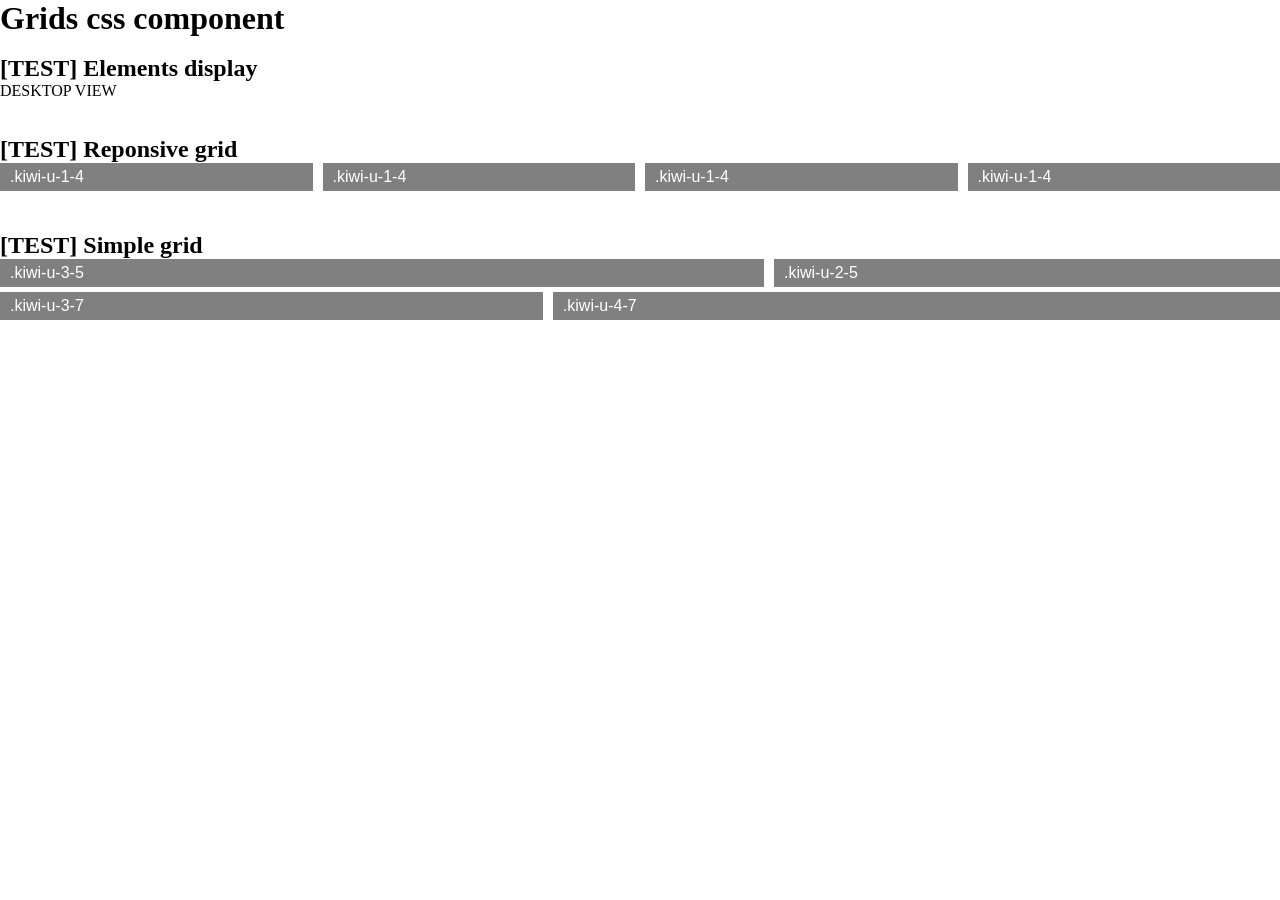
==== index.html @ aed793ba "Update index.html." ====
<!DOCTYPE html>
<html>
  <head>
    <meta name="viewport" content="user-scalable=no, width=device-width, initial-scale=1, maximum-scale=1">
    <link rel="stylesheet" href="./kiwi.css" type="text/css"><style type="text/css">* {
  margin: 0;
  padding: 0;
}
.grey {
  box-sizing: border-box;
  -moz-box-sizing: border-box;
  -ms-box-sizing: border-box;
  padding: 5px 10px;
  background-color: #808080;
  color: #fff;
  margin-bottom: 5px;
}
</style>
  </head>
  <body>
    <h1>Grids css component</h1><br>
    <h2>[TEST] Elements display</h2>
    <div class="kiwi-visible-desktop">DESKTOP VIEW </div>
    <div class="kiwi-visible-tablet">TABLET VIEW</div>
    <div class="kiwi-visible-phone">MOBILE VIEW</div><br><br>
    <h2>[TEST] Reponsive grid </h2>
    <div class="kiwi-g">
      <div class="kiwi-u-1-4 kiwi-u-tablet-1-2 kiwi-u-phone-1">
        <div class="grey kiwi-visible-desktop">.kiwi-u-1-4</div>
        <div class="grey kiwi-visible-tablet">.kiwi-u-tablet-1-2</div>
        <div class="grey kiwi-visible-phone">.kiwi-u-phone-1</div>
      </div>
      <div class="kiwi-u-1-4 kiwi-u-tablet-1-2 kiwi-u-phone-1">
        <div class="grey kiwi-visible-desktop">.kiwi-u-1-4</div>
        <div class="grey kiwi-visible-tablet">.kiwi-u-tablet-1-2</div>
        <div class="grey kiwi-visible-phone">.kiwi-u-phone-1</div>
      </div>
      <div class="kiwi-u-1-4 kiwi-u-tablet-1-2 kiwi-u-phone-1">
        <div class="grey kiwi-visible-desktop">.kiwi-u-1-4</div>
        <div class="grey kiwi-visible-tablet">.kiwi-u-tablet-1-2</div>
        <div class="grey kiwi-visible-phone">.kiwi-u-phone-1</div>
      </div>
      <div class="kiwi-u-1-4 kiwi-u-tablet-1-2 kiwi-u-phone-1">
        <div class="grey kiwi-visible-desktop">.kiwi-u-1-4</div>
        <div class="grey kiwi-visible-tablet">.kiwi-u-tablet-1-2</div>
        <div class="grey kiwi-visible-phone">.kiwi-u-phone-1</div>
      </div>
    </div><br><br>
    <h2>[TEST] Simple grid</h2>
    <div class="kiwi-g">
      <div class="kiwi-u-3-5">
        <div class="grey">.kiwi-u-3-5</div>
      </div>
      <div class="kiwi-u-2-5">
        <div class="grey">.kiwi-u-2-5</div>
      </div>
      <div class="kiwi-u-3-7">
        <div class="grey">.kiwi-u-3-7</div>
      </div>
      <div class="kiwi-u-4-7">
        <div class="grey">.kiwi-u-4-7</div>
      </div>
    </div>
  </body>
</html>
---- kiwi.css ----
/*
**  Globals
*/
/*
**  Mixins
*/
.kiwi-g {
  letter-spacing: -0.31em;
/* Webkit: collapse white-space between units */
  *letter-spacing: normal;
/* reset IE < 8 */
  *word-spacing: -0.43em;
/* IE < 8: collapse white-space between units */
  text-rendering: optimizespeed;
/* Webkit: fixes text-rendering: optimizeLegibility */
  font-family: Helvetica, Arial, sans-serif;
  display: -webkit-flex;
  -webkit-flex-flow: row wrap;
  display: -ms-flexbox;
  -ms-flex-flow: row wrap;
  margin-left: -10px;
}
.kiwi-u {
  display: inline-block;
  *display: inline;
/* IE < 8: fake inline-block */
  zoom: 1;
  letter-spacing: normal;
  word-spacing: normal;
  vertical-align: top;
  text-rendering: auto;
}
/*
**  Responsive grids
*/
.kiwi-u-1,
.kiwi-u-1-2,
.kiwi-u-1-3,
.kiwi-u-2-3,
.kiwi-u-1-4,
.kiwi-u-3-4,
.kiwi-u-1-5,
.kiwi-u-2-5,
.kiwi-u-3-5,
.kiwi-u-4-5,
.kiwi-u-5-5,
.kiwi-u-1-6,
.kiwi-u-5-6,
.kiwi-u-1-7,
.kiwi-u-2-7,
.kiwi-u-3-7,
.kiwi-u-4-7,
.kiwi-u-5-7,
.kiwi-u-6-7,
.kiwi-u-1-8,
.kiwi-u-3-8,
.kiwi-u-5-8,
.kiwi-u-7-8,
.kiwi-u-1-12,
.kiwi-u-5-12,
.kiwi-u-7-12,
.kiwi-u-11-12,
.kiwi-u-1-24,
.kiwi-u-2-24,
.kiwi-u-3-24,
.kiwi-u-4-24,
.kiwi-u-5-24,
.kiwi-u-6-24,
.kiwi-u-7-24,
.kiwi-u-8-24,
.kiwi-u-9-24,
.kiwi-u-10-24,
.kiwi-u-11-24,
.kiwi-u-12-24,
.kiwi-u-13-24,
.kiwi-u-14-24,
.kiwi-u-15-24,
.kiwi-u-16-24,
.kiwi-u-17-24,
.kiwi-u-18-24,
.kiwi-u-19-24,
.kiwi-u-20-24,
.kiwi-u-21-24,
.kiwi-u-22-24,
.kiwi-u-23-24,
.kiwi-u-24-24 {
  display: inline-block;
  -webkit-box-sizing: border-box;
  -moz-box-sizing: border-box;
  box-sizing: border-box;
  *display: inline;
  zoom: 1;
  letter-spacing: normal;
  word-spacing: normal;
  vertical-align: top;
  text-rendering: auto;
  float: left;
  padding-left: 10px;
}
.kiwi-u-1-24 {
  width: 4.1667%;
  *width: 4.1357%;
}
.kiwi-u-1-12,
.kiwi-u-2-24 {
  width: 8.3333%;
  *width: 8.3023%;
}
.kiwi-u-1-8,
.kiwi-u-3-24 {
  width: 12.5%;
  *width: 12.469%;
}
.kiwi-u-1-6,
.kiwi-u-4-24 {
  width: 16.6667%;
  *width: 16.6357%;
}
.kiwi-u-1-5 {
  width: 20%;
  *width: 19.969%;
}
.kiwi-u-5-24 {
  width: 20.8333%;
  *width: 20.8023%;
}
.kiwi-u-1-4,
.kiwi-u-6-24 {
  width: 25%;
  *width: 24.969%;
}
.kiwi-u-7-24 {
  width: 29.1667%;
  *width: 29.1357%;
}
.kiwi-u-1-3,
.kiwi-u-8-24 {
  width: 33.3333%;
  *width: 33.3023%;
}
.kiwi-u-3-8,
.kiwi-u-9-24 {
  width: 37.5%;
  *width: 37.469%;
}
.kiwi-u-2-5 {
  width: 40%;
  *width: 39.969%;
}
.kiwi-u-5-12,
.kiwi-u-10-24 {
  width: 41.6667%;
  *width: 41.6357%;
}
.kiwi-u-11-24 {
  width: 45.8333%;
  *width: 45.8023%;
}
.kiwi-u-1-2,
.kiwi-u-12-24 {
  width: 50%;
  *width: 49.969%;
}
.kiwi-u-13-24 {
  width: 54.1667%;
  *width: 54.1357%;
}
.kiwi-u-7-12,
.kiwi-u-14-24 {
  width: 58.3333%;
  *width: 58.3023%;
}
.kiwi-u-3-5 {
  width: 60%;
  *width: 59.969%;
}
.kiwi-u-5-8,
.kiwi-u-15-24 {
  width: 62.5%;
  *width: 62.469%;
}
.kiwi-u-2-3,
.kiwi-u-16-24 {
  width: 66.6667%;
  *width: 66.6357%;
}
.kiwi-u-17-24 {
  width: 70.8333%;
  *width: 70.8023%;
}
.kiwi-u-3-4,
.kiwi-u-18-24 {
  width: 75%;
  *width: 74.969%;
}
.kiwi-u-19-24 {
  width: 79.1667%;
  *width: 79.1357%;
}
.kiwi-u-4-5 {
  width: 80%;
  *width: 79.969%;
}
.kiwi-u-5-6,
.kiwi-u-20-24 {
  width: 83.3333%;
  *width: 83.3023%;
}
.kiwi-u-7-8,
.kiwi-u-21-24 {
  width: 87.5%;
  *width: 87.469%;
}
.kiwi-u-11-12,
.kiwi-u-22-24 {
  width: 91.6667%;
  *width: 91.6357%;
}
.kiwi-u-23-24 {
  width: 95.8333%;
  *width: 95.8023%;
}
.kiwi-u-1,
.kiwi-u-5-5,
.kiwi-u-24-24 {
  width: 100%;
}
.kiwi-u-1-7 {
  width: 14.285714285714286%;
}
.kiwi-u-2-7 {
  width: 28.571428571428573%;
  *width: 28.560428571428574%;
}
.kiwi-u-3-7 {
  width: 42.85714285714286%;
  *width: 42.84614285714286%;
}
.kiwi-u-4-7 {
  width: 57.142857142857146%;
  *width: 57.13185714285714%;
}
.kiwi-u-5-7 {
  width: 71.42857142857143%;
  *width: 71.41757142857143%;
}
.kiwi-u-6-7 {
  width: 85.71428571428572%;
  *width: 85.70328571428573%;
}
@media (min-width: 768px) and (max-width: 979px) {
  .kiwi-u-tablet-1,
  .kiwi-u-tablet-1-2,
  .kiwi-u-tablet-1-3,
  .kiwi-u-tablet-2-3,
  .kiwi-u-tablet-1-4,
  .kiwi-u-tablet-3-4,
  .kiwi-u-tablet-1-5,
  .kiwi-u-tablet-2-5,
  .kiwi-u-tablet-3-5,
  .kiwi-u-tablet-4-5,
  .kiwi-u-tablet-5-5,
  .kiwi-u-tablet-1-6,
  .kiwi-u-tablet-5-6,
  .kiwi-u-tablet-1-7,
  .kiwi-u-tablet-2-7,
  .kiwi-u-tablet-3-7,
  .kiwi-u-tablet-4-7,
  .kiwi-u-tablet-5-7,
  .kiwi-u-tablet-6-7,
  .kiwi-u-tablet-1-8,
  .kiwi-u-tablet-3-8,
  .kiwi-u-tablet-5-8,
  .kiwi-u-tablet-7-8,
  .kiwi-u-tablet-1-12,
  .kiwi-u-tablet-5-12,
  .kiwi-u-tablet-7-12,
  .kiwi-u-tablet-11-12,
  .kiwi-u-tablet-1-24,
  .kiwi-u-tablet-2-24,
  .kiwi-u-tablet-3-24,
  .kiwi-u-tablet-4-24,
  .kiwi-u-tablet-5-24,
  .kiwi-u-tablet-6-24,
  .kiwi-u-tablet-7-24,
  .kiwi-u-tablet-8-24,
  .kiwi-u-tablet-9-24,
  .kiwi-u-tablet-10-24,
  .kiwi-u-tablet-11-24,
  .kiwi-u-tablet-12-24,
  .kiwi-u-tablet-13-24,
  .kiwi-u-tablet-14-24,
  .kiwi-u-tablet-15-24,
  .kiwi-u-tablet-16-24,
  .kiwi-u-tablet-17-24,
  .kiwi-u-tablet-18-24,
  .kiwi-u-tablet-19-24,
  .kiwi-u-tablet-20-24,
  .kiwi-u-tablet-21-24,
  .kiwi-u-tablet-22-24,
  .kiwi-u-tablet-23-24,
  .kiwi-u-tablet-24-24 {
    display: inline-block;
    -webkit-box-sizing: border-box;
    -moz-box-sizing: border-box;
    box-sizing: border-box;
    *display: inline;
    zoom: 1;
    letter-spacing: normal;
    word-spacing: normal;
    vertical-align: top;
    text-rendering: auto;
    float: left;
    padding-left: 10px;
  }
  .kiwi-u-tablet-1-24 {
    width: 4.1667%;
    *width: 4.1357%;
  }
  .kiwi-u-tablet-1-12,
  .kiwi-u-tablet-2-24 {
    width: 8.3333%;
    *width: 8.3023%;
  }
  .kiwi-u-tablet-1-8,
  .kiwi-u-tablet-3-24 {
    width: 12.5%;
    *width: 12.469%;
  }
  .kiwi-u-tablet-1-6,
  .kiwi-u-tablet-4-24 {
    width: 16.6667%;
    *width: 16.6357%;
  }
  .kiwi-u-tablet-1-5 {
    width: 20%;
    *width: 19.969%;
  }
  .kiwi-u-tablet-5-24 {
    width: 20.8333%;
    *width: 20.8023%;
  }
  .kiwi-u-tablet-1-4,
  .kiwi-u-tablet-6-24 {
    width: 25%;
    *width: 24.969%;
  }
  .kiwi-u-tablet-7-24 {
    width: 29.1667%;
    *width: 29.1357%;
  }
  .kiwi-u-tablet-1-3,
  .kiwi-u-tablet-8-24 {
    width: 33.3333%;
    *width: 33.3023%;
  }
  .kiwi-u-tablet-3-8,
  .kiwi-u-tablet-9-24 {
    width: 37.5%;
    *width: 37.469%;
  }
  .kiwi-u-tablet-2-5 {
    width: 40%;
    *width: 39.969%;
  }
  .kiwi-u-tablet-5-12,
  .kiwi-u-tablet-10-24 {
    width: 41.6667%;
    *width: 41.6357%;
  }
  .kiwi-u-tablet-11-24 {
    width: 45.8333%;
    *width: 45.8023%;
  }
  .kiwi-u-tablet-1-2,
  .kiwi-u-tablet-12-24 {
    width: 50%;
    *width: 49.969%;
  }
  .kiwi-u-tablet-13-24 {
    width: 54.1667%;
    *width: 54.1357%;
  }
  .kiwi-u-tablet-7-12,
  .kiwi-u-tablet-14-24 {
    width: 58.3333%;
    *width: 58.3023%;
  }
  .kiwi-u-tablet-3-5 {
    width: 60%;
    *width: 59.969%;
  }
  .kiwi-u-tablet-5-8,
  .kiwi-u-tablet-15-24 {
    width: 62.5%;
    *width: 62.469%;
  }
  .kiwi-u-tablet-2-3,
  .kiwi-u-tablet-16-24 {
    width: 66.6667%;
    *width: 66.6357%;
  }
  .kiwi-u-tablet-17-24 {
    width: 70.8333%;
    *width: 70.8023%;
  }
  .kiwi-u-tablet-3-4,
  .kiwi-u-tablet-18-24 {
    width: 75%;
    *width: 74.969%;
  }
  .kiwi-u-tablet-19-24 {
    width: 79.1667%;
    *width: 79.1357%;
  }
  .kiwi-u-tablet-4-5 {
    width: 80%;
    *width: 79.969%;
  }
  .kiwi-u-tablet-5-6,
  .kiwi-u-tablet-20-24 {
    width: 83.3333%;
    *width: 83.3023%;
  }
  .kiwi-u-tablet-7-8,
  .kiwi-u-tablet-21-24 {
    width: 87.5%;
    *width: 87.469%;
  }
  .kiwi-u-tablet-11-12,
  .kiwi-u-tablet-22-24 {
    width: 91.6667%;
    *width: 91.6357%;
  }
  .kiwi-u-tablet-23-24 {
    width: 95.8333%;
    *width: 95.8023%;
  }
  .kiwi-u-tablet-1,
  .kiwi-u-tablet-5-5,
  .kiwi-u-tablet-24-24 {
    width: 100%;
  }
  .kiwi-u-tablet-1-7 {
    width: 14.285714285714286%;
  }
  .kiwi-u-tablet-2-7 {
    width: 28.571428571428573%;
    *width: 28.560428571428574%;
  }
  .kiwi-u-tablet-3-7 {
    width: 42.85714285714286%;
    *width: 42.84614285714286%;
  }
  .kiwi-u-tablet-4-7 {
    width: 57.142857142857146%;
    *width: 57.13185714285714%;
  }
  .kiwi-u-tablet-5-7 {
    width: 71.42857142857143%;
    *width: 71.41757142857143%;
  }
  .kiwi-u-tablet-6-7 {
    width: 85.71428571428572%;
    *width: 85.70328571428573%;
  }
}
@media (max-width: 767px) {
  .kiwi-u-phone-1,
  .kiwi-u-phone-1-2,
  .kiwi-u-phone-1-3,
  .kiwi-u-phone-2-3,
  .kiwi-u-phone-1-4,
  .kiwi-u-phone-3-4,
  .kiwi-u-phone-1-5,
  .kiwi-u-phone-2-5,
  .kiwi-u-phone-3-5,
  .kiwi-u-phone-4-5,
  .kiwi-u-phone-5-5,
  .kiwi-u-phone-1-6,
  .kiwi-u-phone-5-6,
  .kiwi-u-phone-1-7,
  .kiwi-u-phone-2-7,
  .kiwi-u-phone-3-7,
  .kiwi-u-phone-4-7,
  .kiwi-u-phone-5-7,
  .kiwi-u-phone-6-7,
  .kiwi-u-phone-1-8,
  .kiwi-u-phone-3-8,
  .kiwi-u-phone-5-8,
  .kiwi-u-phone-7-8,
  .kiwi-u-phone-1-12,
  .kiwi-u-phone-5-12,
  .kiwi-u-phone-7-12,
  .kiwi-u-phone-11-12,
  .kiwi-u-phone-1-24,
  .kiwi-u-phone-2-24,
  .kiwi-u-phone-3-24,
  .kiwi-u-phone-4-24,
  .kiwi-u-phone-5-24,
  .kiwi-u-phone-6-24,
  .kiwi-u-phone-7-24,
  .kiwi-u-phone-8-24,
  .kiwi-u-phone-9-24,
  .kiwi-u-phone-10-24,
  .kiwi-u-phone-11-24,
  .kiwi-u-phone-12-24,
  .kiwi-u-phone-13-24,
  .kiwi-u-phone-14-24,
  .kiwi-u-phone-15-24,
  .kiwi-u-phone-16-24,
  .kiwi-u-phone-17-24,
  .kiwi-u-phone-18-24,
  .kiwi-u-phone-19-24,
  .kiwi-u-phone-20-24,
  .kiwi-u-phone-21-24,
  .kiwi-u-phone-22-24,
  .kiwi-u-phone-23-24,
  .kiwi-u-phone-24-24 {
    display: inline-block;
    -webkit-box-sizing: border-box;
    -moz-box-sizing: border-box;
    box-sizing: border-box;
    *display: inline;
    zoom: 1;
    letter-spacing: normal;
    word-spacing: normal;
    vertical-align: top;
    text-rendering: auto;
    float: left;
    padding-left: 10px;
  }
  .kiwi-u-phone-1-24 {
    width: 4.1667%;
    *width: 4.1357%;
  }
  .kiwi-u-phone-1-12,
  .kiwi-u-phone-2-24 {
    width: 8.3333%;
    *width: 8.3023%;
  }
  .kiwi-u-phone-1-8,
  .kiwi-u-phone-3-24 {
    width: 12.5%;
    *width: 12.469%;
  }
  .kiwi-u-phone-1-6,
  .kiwi-u-phone-4-24 {
    width: 16.6667%;
    *width: 16.6357%;
  }
  .kiwi-u-phone-1-5 {
    width: 20%;
    *width: 19.969%;
  }
  .kiwi-u-phone-5-24 {
    width: 20.8333%;
    *width: 20.8023%;
  }
  .kiwi-u-phone-1-4,
  .kiwi-u-phone-6-24 {
    width: 25%;
    *width: 24.969%;
  }
  .kiwi-u-phone-7-24 {
    width: 29.1667%;
    *width: 29.1357%;
  }
  .kiwi-u-phone-1-3,
  .kiwi-u-phone-8-24 {
    width: 33.3333%;
    *width: 33.3023%;
  }
  .kiwi-u-phone-3-8,
  .kiwi-u-phone-9-24 {
    width: 37.5%;
    *width: 37.469%;
  }
  .kiwi-u-phone-2-5 {
    width: 40%;
    *width: 39.969%;
  }
  .kiwi-u-phone-5-12,
  .kiwi-u-phone-10-24 {
    width: 41.6667%;
    *width: 41.6357%;
  }
  .kiwi-u-phone-11-24 {
    width: 45.8333%;
    *width: 45.8023%;
  }
  .kiwi-u-phone-1-2,
  .kiwi-u-phone-12-24 {
    width: 50%;
    *width: 49.969%;
  }
  .kiwi-u-phone-13-24 {
    width: 54.1667%;
    *width: 54.1357%;
  }
  .kiwi-u-phone-7-12,
  .kiwi-u-phone-14-24 {
    width: 58.3333%;
    *width: 58.3023%;
  }
  .kiwi-u-phone-3-5 {
    width: 60%;
    *width: 59.969%;
  }
  .kiwi-u-phone-5-8,
  .kiwi-u-phone-15-24 {
    width: 62.5%;
    *width: 62.469%;
  }
  .kiwi-u-phone-2-3,
  .kiwi-u-phone-16-24 {
    width: 66.6667%;
    *width: 66.6357%;
  }
  .kiwi-u-phone-17-24 {
    width: 70.8333%;
    *width: 70.8023%;
  }
  .kiwi-u-phone-3-4,
  .kiwi-u-phone-18-24 {
    width: 75%;
    *width: 74.969%;
  }
  .kiwi-u-phone-19-24 {
    width: 79.1667%;
    *width: 79.1357%;
  }
  .kiwi-u-phone-4-5 {
    width: 80%;
    *width: 79.969%;
  }
  .kiwi-u-phone-5-6,
  .kiwi-u-phone-20-24 {
    width: 83.3333%;
    *width: 83.3023%;
  }
  .kiwi-u-phone-7-8,
  .kiwi-u-phone-21-24 {
    width: 87.5%;
    *width: 87.469%;
  }
  .kiwi-u-phone-11-12,
  .kiwi-u-phone-22-24 {
    width: 91.6667%;
    *width: 91.6357%;
  }
  .kiwi-u-phone-23-24 {
    width: 95.8333%;
    *width: 95.8023%;
  }
  .kiwi-u-phone-1,
  .kiwi-u-phone-5-5,
  .kiwi-u-phone-24-24 {
    width: 100%;
  }
  .kiwi-u-phone-1-7 {
    width: 14.285714285714286%;
  }
  .kiwi-u-phone-2-7 {
    width: 28.571428571428573%;
    *width: 28.560428571428574%;
  }
  .kiwi-u-phone-3-7 {
    width: 42.85714285714286%;
    *width: 42.84614285714286%;
  }
  .kiwi-u-phone-4-7 {
    width: 57.142857142857146%;
    *width: 57.13185714285714%;
  }
  .kiwi-u-phone-5-7 {
    width: 71.42857142857143%;
    *width: 71.41757142857143%;
  }
  .kiwi-u-phone-6-7 {
    width: 85.71428571428572%;
    *width: 85.70328571428573%;
  }
}
/*
**  Display
*/
.kiwi-visible-phone {
  display: none;
}
.kiwi-visible-tablet {
  display: none;
}
.kiwi-hidden-desktop {
  display: none;
}
@media (min-width: 980px) {
  .kiwi-visible-phone {
    display: none;
  }
  .kiwi-visible-tablet {
    display: none;
  }
  .kiwi-hidden-desktop {
    display: none;
  }
}
@media (min-width: 768px) and (max-width: 979px) {
  .kiwi-hidden-tablet {
    display: none;
  }
  .kiwi-visible-tablet {
    display: block;
  }
  .kiwi-visible-phone {
    display: none;
  }
  .kiwi-visible-desktop {
    display: none;
  }
}
@media (max-width: 767px) {
  .kiwi-hidden-phone {
    display: none;
  }
  .kiwi-visible-phone {
    display: block;
  }
  .kiwi-visible-desktop {
    display: none;
  }
  .kiwi-visible-tablet {
    display: none;
  }
}
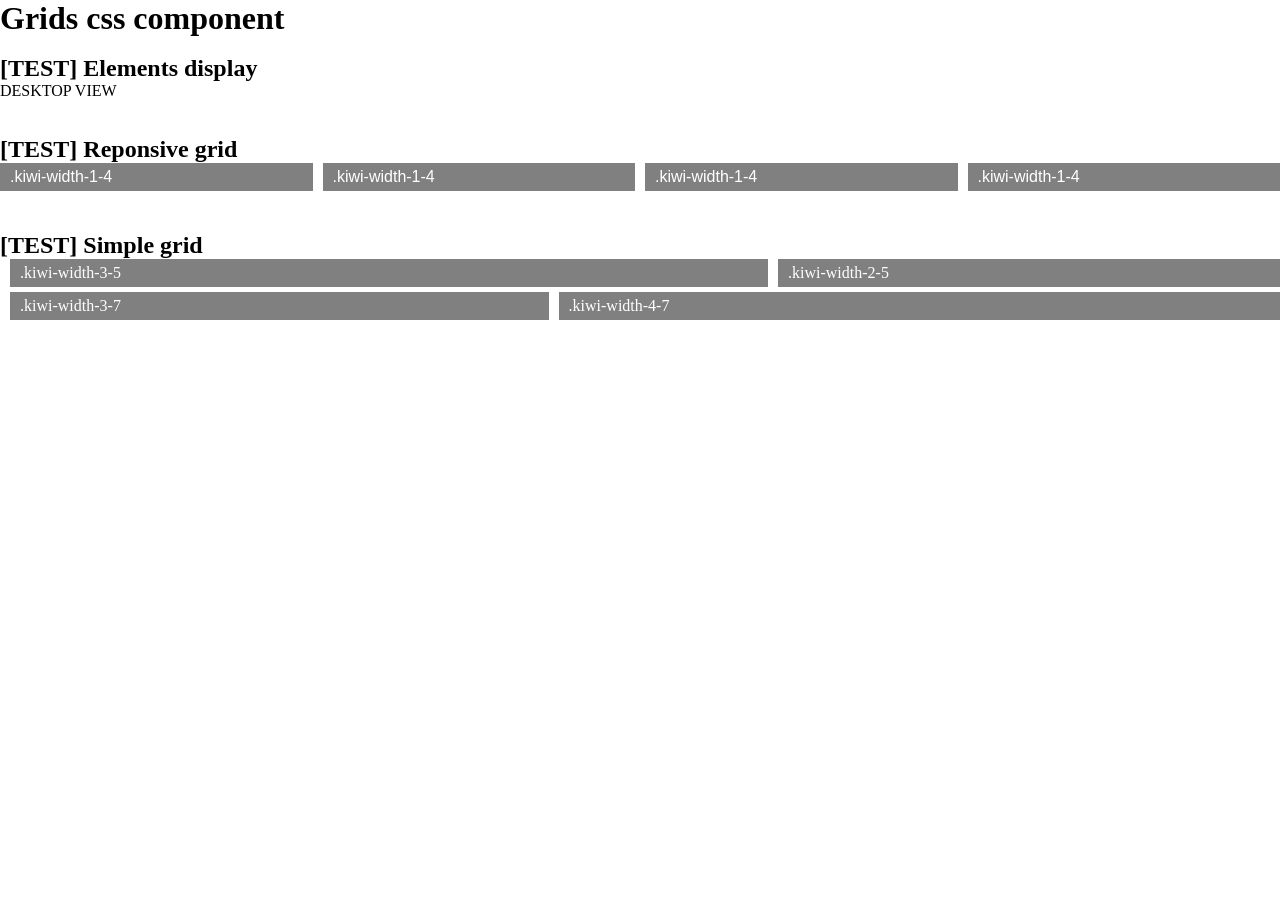
==== commit d2fb4e8c: "Update index.jade" ====
--- a/index.html
+++ b/index.html
@@ -24,41 +24,41 @@
     <div class="kiwi-visible-tablet">TABLET VIEW</div>
     <div class="kiwi-visible-phone">MOBILE VIEW</div><br><br>
     <h2>[TEST] Reponsive grid </h2>
-    <div class="kiwi-g">
-      <div class="kiwi-u-1-4 kiwi-u-tablet-1-2 kiwi-u-phone-1">
-        <div class="grey kiwi-visible-desktop">.kiwi-u-1-4</div>
-        <div class="grey kiwi-visible-tablet">.kiwi-u-tablet-1-2</div>
-        <div class="grey kiwi-visible-phone">.kiwi-u-phone-1</div>
+    <div class="kiwi-grid">
+      <div class="kiwi-width-1-4 kiwi-width-tablet-1-2 kiwi-width-phone-1">
+        <div class="grey kiwi-visible-desktop">.kiwi-width-1-4</div>
+        <div class="grey kiwi-visible-tablet">.kiwi-width-tablet-1-2</div>
+        <div class="grey kiwi-visible-phone">.kiwi-width-phone-1</div>
       </div>
-      <div class="kiwi-u-1-4 kiwi-u-tablet-1-2 kiwi-u-phone-1">
-        <div class="grey kiwi-visible-desktop">.kiwi-u-1-4</div>
-        <div class="grey kiwi-visible-tablet">.kiwi-u-tablet-1-2</div>
-        <div class="grey kiwi-visible-phone">.kiwi-u-phone-1</div>
+      <div class="kiwi-width-1-4 kiwi-width-tablet-1-2 kiwi-width-phone-1">
+        <div class="grey kiwi-visible-desktop">.kiwi-width-1-4</div>
+        <div class="grey kiwi-visible-tablet">.kiwi-width-tablet-1-2</div>
+        <div class="grey kiwi-visible-phone">.kiwi-width-phone-1</div>
       </div>
-      <div class="kiwi-u-1-4 kiwi-u-tablet-1-2 kiwi-u-phone-1">
-        <div class="grey kiwi-visible-desktop">.kiwi-u-1-4</div>
-        <div class="grey kiwi-visible-tablet">.kiwi-u-tablet-1-2</div>
-        <div class="grey kiwi-visible-phone">.kiwi-u-phone-1</div>
+      <div class="kiwi-width-1-4 kiwi-width-tablet-1-2 kiwi-width-phone-1">
+        <div class="grey kiwi-visible-desktop">.kiwi-width-1-4</div>
+        <div class="grey kiwi-visible-tablet">.kiwi-width-tablet-1-2</div>
+        <div class="grey kiwi-visible-phone">.kiwi-width-phone-1</div>
       </div>
-      <div class="kiwi-u-1-4 kiwi-u-tablet-1-2 kiwi-u-phone-1">
-        <div class="grey kiwi-visible-desktop">.kiwi-u-1-4</div>
-        <div class="grey kiwi-visible-tablet">.kiwi-u-tablet-1-2</div>
-        <div class="grey kiwi-visible-phone">.kiwi-u-phone-1</div>
+      <div class="kiwi-width-1-4 kiwi-width-tablet-1-2 kiwi-width-phone-1">
+        <div class="grey kiwi-visible-desktop">.kiwi-width-1-4</div>
+        <div class="grey kiwi-visible-tablet">.kiwi-width-tablet-1-2</div>
+        <div class="grey kiwi-visible-phone">.kiwi-width-phone-1</div>
       </div>
     </div><br><br>
     <h2>[TEST] Simple grid</h2>
     <div class="kiwi-g">
-      <div class="kiwi-u-3-5">
-        <div class="grey">.kiwi-u-3-5</div>
+      <div class="kiwi-width-3-5">
+        <div class="grey">.kiwi-width-3-5</div>
       </div>
-      <div class="kiwi-u-2-5">
-        <div class="grey">.kiwi-u-2-5</div>
+      <div class="kiwi-width-2-5">
+        <div class="grey">.kiwi-width-2-5</div>
       </div>
-      <div class="kiwi-u-3-7">
-        <div class="grey">.kiwi-u-3-7</div>
+      <div class="kiwi-width-3-7">
+        <div class="grey">.kiwi-width-3-7</div>
       </div>
-      <div class="kiwi-u-4-7">
-        <div class="grey">.kiwi-u-4-7</div>
+      <div class="kiwi-width-4-7">
+        <div class="grey">.kiwi-width-4-7</div>
       </div>
     </div>
   </body>
--- a/kiwi.css
+++ b/kiwi.css
@@ -4,7 +4,7 @@
 /*
 **  Mixins
 */
-.kiwi-g {
+.kiwi-grid {
   letter-spacing: -0.31em;
 /* Webkit: collapse white-space between units */
   *letter-spacing: normal;
@@ -20,7 +20,7 @@
   -ms-flex-flow: row wrap;
   margin-left: -10px;
 }
-.kiwi-u {
+.kiwi-width {
   display: inline-block;
   *display: inline;
 /* IE < 8: fake inline-block */
@@ -33,57 +33,57 @@
 /*
 **  Responsive grids
 */
-.kiwi-u-1,
-.kiwi-u-1-2,
-.kiwi-u-1-3,
-.kiwi-u-2-3,
-.kiwi-u-1-4,
-.kiwi-u-3-4,
-.kiwi-u-1-5,
-.kiwi-u-2-5,
-.kiwi-u-3-5,
-.kiwi-u-4-5,
-.kiwi-u-5-5,
-.kiwi-u-1-6,
-.kiwi-u-5-6,
-.kiwi-u-1-7,
-.kiwi-u-2-7,
-.kiwi-u-3-7,
-.kiwi-u-4-7,
-.kiwi-u-5-7,
-.kiwi-u-6-7,
-.kiwi-u-1-8,
-.kiwi-u-3-8,
-.kiwi-u-5-8,
-.kiwi-u-7-8,
-.kiwi-u-1-12,
-.kiwi-u-5-12,
-.kiwi-u-7-12,
-.kiwi-u-11-12,
-.kiwi-u-1-24,
-.kiwi-u-2-24,
-.kiwi-u-3-24,
-.kiwi-u-4-24,
-.kiwi-u-5-24,
-.kiwi-u-6-24,
-.kiwi-u-7-24,
-.kiwi-u-8-24,
-.kiwi-u-9-24,
-.kiwi-u-10-24,
-.kiwi-u-11-24,
-.kiwi-u-12-24,
-.kiwi-u-13-24,
-.kiwi-u-14-24,
-.kiwi-u-15-24,
-.kiwi-u-16-24,
-.kiwi-u-17-24,
-.kiwi-u-18-24,
-.kiwi-u-19-24,
-.kiwi-u-20-24,
-.kiwi-u-21-24,
-.kiwi-u-22-24,
-.kiwi-u-23-24,
-.kiwi-u-24-24 {
+.kiwi-width-1,
+.kiwi-width-1-2,
+.kiwi-width-1-3,
+.kiwi-width-2-3,
+.kiwi-width-1-4,
+.kiwi-width-3-4,
+.kiwi-width-1-5,
+.kiwi-width-2-5,
+.kiwi-width-3-5,
+.kiwi-width-4-5,
+.kiwi-width-5-5,
+.kiwi-width-1-6,
+.kiwi-width-5-6,
+.kiwi-width-1-7,
+.kiwi-width-2-7,
+.kiwi-width-3-7,
+.kiwi-width-4-7,
+.kiwi-width-5-7,
+.kiwi-width-6-7,
+.kiwi-width-1-8,
+.kiwi-width-3-8,
+.kiwi-width-5-8,
+.kiwi-width-7-8,
+.kiwi-width-1-12,
+.kiwi-width-5-12,
+.kiwi-width-7-12,
+.kiwi-width-11-12,
+.kiwi-width-1-24,
+.kiwi-width-2-24,
+.kiwi-width-3-24,
+.kiwi-width-4-24,
+.kiwi-width-5-24,
+.kiwi-width-6-24,
+.kiwi-width-7-24,
+.kiwi-width-8-24,
+.kiwi-width-9-24,
+.kiwi-width-10-24,
+.kiwi-width-11-24,
+.kiwi-width-12-24,
+.kiwi-width-13-24,
+.kiwi-width-14-24,
+.kiwi-width-15-24,
+.kiwi-width-16-24,
+.kiwi-width-17-24,
+.kiwi-width-18-24,
+.kiwi-width-19-24,
+.kiwi-width-20-24,
+.kiwi-width-21-24,
+.kiwi-width-22-24,
+.kiwi-width-23-24,
+.kiwi-width-24-24 {
   display: inline-block;
   -webkit-box-sizing: border-box;
   -moz-box-sizing: border-box;
@@ -97,209 +97,209 @@
   float: left;
   padding-left: 10px;
 }
-.kiwi-u-1-24 {
+.kiwi-width-1-24 {
   width: 4.1667%;
   *width: 4.1357%;
 }
-.kiwi-u-1-12,
-.kiwi-u-2-24 {
+.kiwi-width-1-12,
+.kiwi-width-2-24 {
   width: 8.3333%;
   *width: 8.3023%;
 }
-.kiwi-u-1-8,
-.kiwi-u-3-24 {
+.kiwi-width-1-8,
+.kiwi-width-3-24 {
   width: 12.5%;
   *width: 12.469%;
 }
-.kiwi-u-1-6,
-.kiwi-u-4-24 {
+.kiwi-width-1-6,
+.kiwi-width-4-24 {
   width: 16.6667%;
   *width: 16.6357%;
 }
-.kiwi-u-1-5 {
+.kiwi-width-1-5 {
   width: 20%;
   *width: 19.969%;
 }
-.kiwi-u-5-24 {
+.kiwi-width-5-24 {
   width: 20.8333%;
   *width: 20.8023%;
 }
-.kiwi-u-1-4,
-.kiwi-u-6-24 {
+.kiwi-width-1-4,
+.kiwi-width-6-24 {
   width: 25%;
   *width: 24.969%;
 }
-.kiwi-u-7-24 {
+.kiwi-width-7-24 {
   width: 29.1667%;
   *width: 29.1357%;
 }
-.kiwi-u-1-3,
-.kiwi-u-8-24 {
+.kiwi-width-1-3,
+.kiwi-width-8-24 {
   width: 33.3333%;
   *width: 33.3023%;
 }
-.kiwi-u-3-8,
-.kiwi-u-9-24 {
+.kiwi-width-3-8,
+.kiwi-width-9-24 {
   width: 37.5%;
   *width: 37.469%;
 }
-.kiwi-u-2-5 {
+.kiwi-width-2-5 {
   width: 40%;
   *width: 39.969%;
 }
-.kiwi-u-5-12,
-.kiwi-u-10-24 {
+.kiwi-width-5-12,
+.kiwi-width-10-24 {
   width: 41.6667%;
   *width: 41.6357%;
 }
-.kiwi-u-11-24 {
+.kiwi-width-11-24 {
   width: 45.8333%;
   *width: 45.8023%;
 }
-.kiwi-u-1-2,
-.kiwi-u-12-24 {
+.kiwi-width-1-2,
+.kiwi-width-12-24 {
   width: 50%;
   *width: 49.969%;
 }
-.kiwi-u-13-24 {
+.kiwi-width-13-24 {
   width: 54.1667%;
   *width: 54.1357%;
 }
-.kiwi-u-7-12,
-.kiwi-u-14-24 {
+.kiwi-width-7-12,
+.kiwi-width-14-24 {
   width: 58.3333%;
   *width: 58.3023%;
 }
-.kiwi-u-3-5 {
+.kiwi-width-3-5 {
   width: 60%;
   *width: 59.969%;
 }
-.kiwi-u-5-8,
-.kiwi-u-15-24 {
+.kiwi-width-5-8,
+.kiwi-width-15-24 {
   width: 62.5%;
   *width: 62.469%;
 }
-.kiwi-u-2-3,
-.kiwi-u-16-24 {
+.kiwi-width-2-3,
+.kiwi-width-16-24 {
   width: 66.6667%;
   *width: 66.6357%;
 }
-.kiwi-u-17-24 {
+.kiwi-width-17-24 {
   width: 70.8333%;
   *width: 70.8023%;
 }
-.kiwi-u-3-4,
-.kiwi-u-18-24 {
+.kiwi-width-3-4,
+.kiwi-width-18-24 {
   width: 75%;
   *width: 74.969%;
 }
-.kiwi-u-19-24 {
+.kiwi-width-19-24 {
   width: 79.1667%;
   *width: 79.1357%;
 }
-.kiwi-u-4-5 {
+.kiwi-width-4-5 {
   width: 80%;
   *width: 79.969%;
 }
-.kiwi-u-5-6,
-.kiwi-u-20-24 {
+.kiwi-width-5-6,
+.kiwi-width-20-24 {
   width: 83.3333%;
   *width: 83.3023%;
 }
-.kiwi-u-7-8,
-.kiwi-u-21-24 {
+.kiwi-width-7-8,
+.kiwi-width-21-24 {
   width: 87.5%;
   *width: 87.469%;
 }
-.kiwi-u-11-12,
-.kiwi-u-22-24 {
+.kiwi-width-11-12,
+.kiwi-width-22-24 {
   width: 91.6667%;
   *width: 91.6357%;
 }
-.kiwi-u-23-24 {
+.kiwi-width-23-24 {
   width: 95.8333%;
   *width: 95.8023%;
 }
-.kiwi-u-1,
-.kiwi-u-5-5,
-.kiwi-u-24-24 {
+.kiwi-width-1,
+.kiwi-width-5-5,
+.kiwi-width-24-24 {
   width: 100%;
 }
-.kiwi-u-1-7 {
+.kiwi-width-1-7 {
   width: 14.285714285714286%;
 }
-.kiwi-u-2-7 {
+.kiwi-width-2-7 {
   width: 28.571428571428573%;
   *width: 28.560428571428574%;
 }
-.kiwi-u-3-7 {
+.kiwi-width-3-7 {
   width: 42.85714285714286%;
   *width: 42.84614285714286%;
 }
-.kiwi-u-4-7 {
+.kiwi-width-4-7 {
   width: 57.142857142857146%;
   *width: 57.13185714285714%;
 }
-.kiwi-u-5-7 {
+.kiwi-width-5-7 {
   width: 71.42857142857143%;
   *width: 71.41757142857143%;
 }
-.kiwi-u-6-7 {
+.kiwi-width-6-7 {
   width: 85.71428571428572%;
   *width: 85.70328571428573%;
 }
 @media (min-width: 768px) and (max-width: 979px) {
-  .kiwi-u-tablet-1,
-  .kiwi-u-tablet-1-2,
-  .kiwi-u-tablet-1-3,
-  .kiwi-u-tablet-2-3,
-  .kiwi-u-tablet-1-4,
-  .kiwi-u-tablet-3-4,
-  .kiwi-u-tablet-1-5,
-  .kiwi-u-tablet-2-5,
-  .kiwi-u-tablet-3-5,
-  .kiwi-u-tablet-4-5,
-  .kiwi-u-tablet-5-5,
-  .kiwi-u-tablet-1-6,
-  .kiwi-u-tablet-5-6,
-  .kiwi-u-tablet-1-7,
-  .kiwi-u-tablet-2-7,
-  .kiwi-u-tablet-3-7,
-  .kiwi-u-tablet-4-7,
-  .kiwi-u-tablet-5-7,
-  .kiwi-u-tablet-6-7,
-  .kiwi-u-tablet-1-8,
-  .kiwi-u-tablet-3-8,
-  .kiwi-u-tablet-5-8,
-  .kiwi-u-tablet-7-8,
-  .kiwi-u-tablet-1-12,
-  .kiwi-u-tablet-5-12,
-  .kiwi-u-tablet-7-12,
-  .kiwi-u-tablet-11-12,
-  .kiwi-u-tablet-1-24,
-  .kiwi-u-tablet-2-24,
-  .kiwi-u-tablet-3-24,
-  .kiwi-u-tablet-4-24,
-  .kiwi-u-tablet-5-24,
-  .kiwi-u-tablet-6-24,
-  .kiwi-u-tablet-7-24,
-  .kiwi-u-tablet-8-24,
-  .kiwi-u-tablet-9-24,
-  .kiwi-u-tablet-10-24,
-  .kiwi-u-tablet-11-24,
-  .kiwi-u-tablet-12-24,
-  .kiwi-u-tablet-13-24,
-  .kiwi-u-tablet-14-24,
-  .kiwi-u-tablet-15-24,
-  .kiwi-u-tablet-16-24,
-  .kiwi-u-tablet-17-24,
-  .kiwi-u-tablet-18-24,
-  .kiwi-u-tablet-19-24,
-  .kiwi-u-tablet-20-24,
-  .kiwi-u-tablet-21-24,
-  .kiwi-u-tablet-22-24,
-  .kiwi-u-tablet-23-24,
-  .kiwi-u-tablet-24-24 {
+  .kiwi-width-tablet-1,
+  .kiwi-width-tablet-1-2,
+  .kiwi-width-tablet-1-3,
+  .kiwi-width-tablet-2-3,
+  .kiwi-width-tablet-1-4,
+  .kiwi-width-tablet-3-4,
+  .kiwi-width-tablet-1-5,
+  .kiwi-width-tablet-2-5,
+  .kiwi-width-tablet-3-5,
+  .kiwi-width-tablet-4-5,
+  .kiwi-width-tablet-5-5,
+  .kiwi-width-tablet-1-6,
+  .kiwi-width-tablet-5-6,
+  .kiwi-width-tablet-1-7,
+  .kiwi-width-tablet-2-7,
+  .kiwi-width-tablet-3-7,
+  .kiwi-width-tablet-4-7,
+  .kiwi-width-tablet-5-7,
+  .kiwi-width-tablet-6-7,
+  .kiwi-width-tablet-1-8,
+  .kiwi-width-tablet-3-8,
+  .kiwi-width-tablet-5-8,
+  .kiwi-width-tablet-7-8,
+  .kiwi-width-tablet-1-12,
+  .kiwi-width-tablet-5-12,
+  .kiwi-width-tablet-7-12,
+  .kiwi-width-tablet-11-12,
+  .kiwi-width-tablet-1-24,
+  .kiwi-width-tablet-2-24,
+  .kiwi-width-tablet-3-24,
+  .kiwi-width-tablet-4-24,
+  .kiwi-width-tablet-5-24,
+  .kiwi-width-tablet-6-24,
+  .kiwi-width-tablet-7-24,
+  .kiwi-width-tablet-8-24,
+  .kiwi-width-tablet-9-24,
+  .kiwi-width-tablet-10-24,
+  .kiwi-width-tablet-11-24,
+  .kiwi-width-tablet-12-24,
+  .kiwi-width-tablet-13-24,
+  .kiwi-width-tablet-14-24,
+  .kiwi-width-tablet-15-24,
+  .kiwi-width-tablet-16-24,
+  .kiwi-width-tablet-17-24,
+  .kiwi-width-tablet-18-24,
+  .kiwi-width-tablet-19-24,
+  .kiwi-width-tablet-20-24,
+  .kiwi-width-tablet-21-24,
+  .kiwi-width-tablet-22-24,
+  .kiwi-width-tablet-23-24,
+  .kiwi-width-tablet-24-24 {
     display: inline-block;
     -webkit-box-sizing: border-box;
     -moz-box-sizing: border-box;
@@ -313,210 +313,210 @@
     float: left;
     padding-left: 10px;
   }
-  .kiwi-u-tablet-1-24 {
+  .kiwi-width-tablet-1-24 {
     width: 4.1667%;
     *width: 4.1357%;
   }
-  .kiwi-u-tablet-1-12,
-  .kiwi-u-tablet-2-24 {
+  .kiwi-width-tablet-1-12,
+  .kiwi-width-tablet-2-24 {
     width: 8.3333%;
     *width: 8.3023%;
   }
-  .kiwi-u-tablet-1-8,
-  .kiwi-u-tablet-3-24 {
+  .kiwi-width-tablet-1-8,
+  .kiwi-width-tablet-3-24 {
     width: 12.5%;
     *width: 12.469%;
   }
-  .kiwi-u-tablet-1-6,
-  .kiwi-u-tablet-4-24 {
+  .kiwi-width-tablet-1-6,
+  .kiwi-width-tablet-4-24 {
     width: 16.6667%;
     *width: 16.6357%;
   }
-  .kiwi-u-tablet-1-5 {
+  .kiwi-width-tablet-1-5 {
     width: 20%;
     *width: 19.969%;
   }
-  .kiwi-u-tablet-5-24 {
+  .kiwi-width-tablet-5-24 {
     width: 20.8333%;
     *width: 20.8023%;
   }
-  .kiwi-u-tablet-1-4,
-  .kiwi-u-tablet-6-24 {
+  .kiwi-width-tablet-1-4,
+  .kiwi-width-tablet-6-24 {
     width: 25%;
     *width: 24.969%;
   }
-  .kiwi-u-tablet-7-24 {
+  .kiwi-width-tablet-7-24 {
     width: 29.1667%;
     *width: 29.1357%;
   }
-  .kiwi-u-tablet-1-3,
-  .kiwi-u-tablet-8-24 {
+  .kiwi-width-tablet-1-3,
+  .kiwi-width-tablet-8-24 {
     width: 33.3333%;
     *width: 33.3023%;
   }
-  .kiwi-u-tablet-3-8,
-  .kiwi-u-tablet-9-24 {
+  .kiwi-width-tablet-3-8,
+  .kiwi-width-tablet-9-24 {
     width: 37.5%;
     *width: 37.469%;
   }
-  .kiwi-u-tablet-2-5 {
+  .kiwi-width-tablet-2-5 {
     width: 40%;
     *width: 39.969%;
   }
-  .kiwi-u-tablet-5-12,
-  .kiwi-u-tablet-10-24 {
+  .kiwi-width-tablet-5-12,
+  .kiwi-width-tablet-10-24 {
     width: 41.6667%;
     *width: 41.6357%;
   }
-  .kiwi-u-tablet-11-24 {
+  .kiwi-width-tablet-11-24 {
     width: 45.8333%;
     *width: 45.8023%;
   }
-  .kiwi-u-tablet-1-2,
-  .kiwi-u-tablet-12-24 {
+  .kiwi-width-tablet-1-2,
+  .kiwi-width-tablet-12-24 {
     width: 50%;
     *width: 49.969%;
   }
-  .kiwi-u-tablet-13-24 {
+  .kiwi-width-tablet-13-24 {
     width: 54.1667%;
     *width: 54.1357%;
   }
-  .kiwi-u-tablet-7-12,
-  .kiwi-u-tablet-14-24 {
+  .kiwi-width-tablet-7-12,
+  .kiwi-width-tablet-14-24 {
     width: 58.3333%;
     *width: 58.3023%;
   }
-  .kiwi-u-tablet-3-5 {
+  .kiwi-width-tablet-3-5 {
     width: 60%;
     *width: 59.969%;
   }
-  .kiwi-u-tablet-5-8,
-  .kiwi-u-tablet-15-24 {
+  .kiwi-width-tablet-5-8,
+  .kiwi-width-tablet-15-24 {
     width: 62.5%;
     *width: 62.469%;
   }
-  .kiwi-u-tablet-2-3,
-  .kiwi-u-tablet-16-24 {
+  .kiwi-width-tablet-2-3,
+  .kiwi-width-tablet-16-24 {
     width: 66.6667%;
     *width: 66.6357%;
   }
-  .kiwi-u-tablet-17-24 {
+  .kiwi-width-tablet-17-24 {
     width: 70.8333%;
     *width: 70.8023%;
   }
-  .kiwi-u-tablet-3-4,
-  .kiwi-u-tablet-18-24 {
+  .kiwi-width-tablet-3-4,
+  .kiwi-width-tablet-18-24 {
     width: 75%;
     *width: 74.969%;
   }
-  .kiwi-u-tablet-19-24 {
+  .kiwi-width-tablet-19-24 {
     width: 79.1667%;
     *width: 79.1357%;
   }
-  .kiwi-u-tablet-4-5 {
+  .kiwi-width-tablet-4-5 {
     width: 80%;
     *width: 79.969%;
   }
-  .kiwi-u-tablet-5-6,
-  .kiwi-u-tablet-20-24 {
+  .kiwi-width-tablet-5-6,
+  .kiwi-width-tablet-20-24 {
     width: 83.3333%;
     *width: 83.3023%;
   }
-  .kiwi-u-tablet-7-8,
-  .kiwi-u-tablet-21-24 {
+  .kiwi-width-tablet-7-8,
+  .kiwi-width-tablet-21-24 {
     width: 87.5%;
     *width: 87.469%;
   }
-  .kiwi-u-tablet-11-12,
-  .kiwi-u-tablet-22-24 {
+  .kiwi-width-tablet-11-12,
+  .kiwi-width-tablet-22-24 {
     width: 91.6667%;
     *width: 91.6357%;
   }
-  .kiwi-u-tablet-23-24 {
+  .kiwi-width-tablet-23-24 {
     width: 95.8333%;
     *width: 95.8023%;
   }
-  .kiwi-u-tablet-1,
-  .kiwi-u-tablet-5-5,
-  .kiwi-u-tablet-24-24 {
+  .kiwi-width-tablet-1,
+  .kiwi-width-tablet-5-5,
+  .kiwi-width-tablet-24-24 {
     width: 100%;
   }
-  .kiwi-u-tablet-1-7 {
+  .kiwi-width-tablet-1-7 {
     width: 14.285714285714286%;
   }
-  .kiwi-u-tablet-2-7 {
+  .kiwi-width-tablet-2-7 {
     width: 28.571428571428573%;
     *width: 28.560428571428574%;
   }
-  .kiwi-u-tablet-3-7 {
+  .kiwi-width-tablet-3-7 {
     width: 42.85714285714286%;
     *width: 42.84614285714286%;
   }
-  .kiwi-u-tablet-4-7 {
+  .kiwi-width-tablet-4-7 {
     width: 57.142857142857146%;
     *width: 57.13185714285714%;
   }
-  .kiwi-u-tablet-5-7 {
+  .kiwi-width-tablet-5-7 {
     width: 71.42857142857143%;
     *width: 71.41757142857143%;
   }
-  .kiwi-u-tablet-6-7 {
+  .kiwi-width-tablet-6-7 {
     width: 85.71428571428572%;
     *width: 85.70328571428573%;
   }
 }
 @media (max-width: 767px) {
-  .kiwi-u-phone-1,
-  .kiwi-u-phone-1-2,
-  .kiwi-u-phone-1-3,
-  .kiwi-u-phone-2-3,
-  .kiwi-u-phone-1-4,
-  .kiwi-u-phone-3-4,
-  .kiwi-u-phone-1-5,
-  .kiwi-u-phone-2-5,
-  .kiwi-u-phone-3-5,
-  .kiwi-u-phone-4-5,
-  .kiwi-u-phone-5-5,
-  .kiwi-u-phone-1-6,
-  .kiwi-u-phone-5-6,
-  .kiwi-u-phone-1-7,
-  .kiwi-u-phone-2-7,
-  .kiwi-u-phone-3-7,
-  .kiwi-u-phone-4-7,
-  .kiwi-u-phone-5-7,
-  .kiwi-u-phone-6-7,
-  .kiwi-u-phone-1-8,
-  .kiwi-u-phone-3-8,
-  .kiwi-u-phone-5-8,
-  .kiwi-u-phone-7-8,
-  .kiwi-u-phone-1-12,
-  .kiwi-u-phone-5-12,
-  .kiwi-u-phone-7-12,
-  .kiwi-u-phone-11-12,
-  .kiwi-u-phone-1-24,
-  .kiwi-u-phone-2-24,
-  .kiwi-u-phone-3-24,
-  .kiwi-u-phone-4-24,
-  .kiwi-u-phone-5-24,
-  .kiwi-u-phone-6-24,
-  .kiwi-u-phone-7-24,
-  .kiwi-u-phone-8-24,
-  .kiwi-u-phone-9-24,
-  .kiwi-u-phone-10-24,
-  .kiwi-u-phone-11-24,
-  .kiwi-u-phone-12-24,
-  .kiwi-u-phone-13-24,
-  .kiwi-u-phone-14-24,
-  .kiwi-u-phone-15-24,
-  .kiwi-u-phone-16-24,
-  .kiwi-u-phone-17-24,
-  .kiwi-u-phone-18-24,
-  .kiwi-u-phone-19-24,
-  .kiwi-u-phone-20-24,
-  .kiwi-u-phone-21-24,
-  .kiwi-u-phone-22-24,
-  .kiwi-u-phone-23-24,
-  .kiwi-u-phone-24-24 {
+  .kiwi-width-phone-1,
+  .kiwi-width-phone-1-2,
+  .kiwi-width-phone-1-3,
+  .kiwi-width-phone-2-3,
+  .kiwi-width-phone-1-4,
+  .kiwi-width-phone-3-4,
+  .kiwi-width-phone-1-5,
+  .kiwi-width-phone-2-5,
+  .kiwi-width-phone-3-5,
+  .kiwi-width-phone-4-5,
+  .kiwi-width-phone-5-5,
+  .kiwi-width-phone-1-6,
+  .kiwi-width-phone-5-6,
+  .kiwi-width-phone-1-7,
+  .kiwi-width-phone-2-7,
+  .kiwi-width-phone-3-7,
+  .kiwi-width-phone-4-7,
+  .kiwi-width-phone-5-7,
+  .kiwi-width-phone-6-7,
+  .kiwi-width-phone-1-8,
+  .kiwi-width-phone-3-8,
+  .kiwi-width-phone-5-8,
+  .kiwi-width-phone-7-8,
+  .kiwi-width-phone-1-12,
+  .kiwi-width-phone-5-12,
+  .kiwi-width-phone-7-12,
+  .kiwi-width-phone-11-12,
+  .kiwi-width-phone-1-24,
+  .kiwi-width-phone-2-24,
+  .kiwi-width-phone-3-24,
+  .kiwi-width-phone-4-24,
+  .kiwi-width-phone-5-24,
+  .kiwi-width-phone-6-24,
+  .kiwi-width-phone-7-24,
+  .kiwi-width-phone-8-24,
+  .kiwi-width-phone-9-24,
+  .kiwi-width-phone-10-24,
+  .kiwi-width-phone-11-24,
+  .kiwi-width-phone-12-24,
+  .kiwi-width-phone-13-24,
+  .kiwi-width-phone-14-24,
+  .kiwi-width-phone-15-24,
+  .kiwi-width-phone-16-24,
+  .kiwi-width-phone-17-24,
+  .kiwi-width-phone-18-24,
+  .kiwi-width-phone-19-24,
+  .kiwi-width-phone-20-24,
+  .kiwi-width-phone-21-24,
+  .kiwi-width-phone-22-24,
+  .kiwi-width-phone-23-24,
+  .kiwi-width-phone-24-24 {
     display: inline-block;
     -webkit-box-sizing: border-box;
     -moz-box-sizing: border-box;
@@ -530,154 +530,154 @@
     float: left;
     padding-left: 10px;
   }
-  .kiwi-u-phone-1-24 {
+  .kiwi-width-phone-1-24 {
     width: 4.1667%;
     *width: 4.1357%;
   }
-  .kiwi-u-phone-1-12,
-  .kiwi-u-phone-2-24 {
+  .kiwi-width-phone-1-12,
+  .kiwi-width-phone-2-24 {
     width: 8.3333%;
     *width: 8.3023%;
   }
-  .kiwi-u-phone-1-8,
-  .kiwi-u-phone-3-24 {
+  .kiwi-width-phone-1-8,
+  .kiwi-width-phone-3-24 {
     width: 12.5%;
     *width: 12.469%;
   }
-  .kiwi-u-phone-1-6,
-  .kiwi-u-phone-4-24 {
+  .kiwi-width-phone-1-6,
+  .kiwi-width-phone-4-24 {
     width: 16.6667%;
     *width: 16.6357%;
   }
-  .kiwi-u-phone-1-5 {
+  .kiwi-width-phone-1-5 {
     width: 20%;
     *width: 19.969%;
   }
-  .kiwi-u-phone-5-24 {
+  .kiwi-width-phone-5-24 {
     width: 20.8333%;
     *width: 20.8023%;
   }
-  .kiwi-u-phone-1-4,
-  .kiwi-u-phone-6-24 {
+  .kiwi-width-phone-1-4,
+  .kiwi-width-phone-6-24 {
     width: 25%;
     *width: 24.969%;
   }
-  .kiwi-u-phone-7-24 {
+  .kiwi-width-phone-7-24 {
     width: 29.1667%;
     *width: 29.1357%;
   }
-  .kiwi-u-phone-1-3,
-  .kiwi-u-phone-8-24 {
+  .kiwi-width-phone-1-3,
+  .kiwi-width-phone-8-24 {
     width: 33.3333%;
     *width: 33.3023%;
   }
-  .kiwi-u-phone-3-8,
-  .kiwi-u-phone-9-24 {
+  .kiwi-width-phone-3-8,
+  .kiwi-width-phone-9-24 {
     width: 37.5%;
     *width: 37.469%;
   }
-  .kiwi-u-phone-2-5 {
+  .kiwi-width-phone-2-5 {
     width: 40%;
     *width: 39.969%;
   }
-  .kiwi-u-phone-5-12,
-  .kiwi-u-phone-10-24 {
+  .kiwi-width-phone-5-12,
+  .kiwi-width-phone-10-24 {
     width: 41.6667%;
     *width: 41.6357%;
   }
-  .kiwi-u-phone-11-24 {
+  .kiwi-width-phone-11-24 {
     width: 45.8333%;
     *width: 45.8023%;
   }
-  .kiwi-u-phone-1-2,
-  .kiwi-u-phone-12-24 {
+  .kiwi-width-phone-1-2,
+  .kiwi-width-phone-12-24 {
     width: 50%;
     *width: 49.969%;
   }
-  .kiwi-u-phone-13-24 {
+  .kiwi-width-phone-13-24 {
     width: 54.1667%;
     *width: 54.1357%;
   }
-  .kiwi-u-phone-7-12,
-  .kiwi-u-phone-14-24 {
+  .kiwi-width-phone-7-12,
+  .kiwi-width-phone-14-24 {
     width: 58.3333%;
     *width: 58.3023%;
   }
-  .kiwi-u-phone-3-5 {
+  .kiwi-width-phone-3-5 {
     width: 60%;
     *width: 59.969%;
   }
-  .kiwi-u-phone-5-8,
-  .kiwi-u-phone-15-24 {
+  .kiwi-width-phone-5-8,
+  .kiwi-width-phone-15-24 {
     width: 62.5%;
     *width: 62.469%;
   }
-  .kiwi-u-phone-2-3,
-  .kiwi-u-phone-16-24 {
+  .kiwi-width-phone-2-3,
+  .kiwi-width-phone-16-24 {
     width: 66.6667%;
     *width: 66.6357%;
   }
-  .kiwi-u-phone-17-24 {
+  .kiwi-width-phone-17-24 {
     width: 70.8333%;
     *width: 70.8023%;
   }
-  .kiwi-u-phone-3-4,
-  .kiwi-u-phone-18-24 {
+  .kiwi-width-phone-3-4,
+  .kiwi-width-phone-18-24 {
     width: 75%;
     *width: 74.969%;
   }
-  .kiwi-u-phone-19-24 {
+  .kiwi-width-phone-19-24 {
     width: 79.1667%;
     *width: 79.1357%;
   }
-  .kiwi-u-phone-4-5 {
+  .kiwi-width-phone-4-5 {
     width: 80%;
     *width: 79.969%;
   }
-  .kiwi-u-phone-5-6,
-  .kiwi-u-phone-20-24 {
+  .kiwi-width-phone-5-6,
+  .kiwi-width-phone-20-24 {
     width: 83.3333%;
     *width: 83.3023%;
   }
-  .kiwi-u-phone-7-8,
-  .kiwi-u-phone-21-24 {
+  .kiwi-width-phone-7-8,
+  .kiwi-width-phone-21-24 {
     width: 87.5%;
     *width: 87.469%;
   }
-  .kiwi-u-phone-11-12,
-  .kiwi-u-phone-22-24 {
+  .kiwi-width-phone-11-12,
+  .kiwi-width-phone-22-24 {
     width: 91.6667%;
     *width: 91.6357%;
   }
-  .kiwi-u-phone-23-24 {
+  .kiwi-width-phone-23-24 {
     width: 95.8333%;
     *width: 95.8023%;
   }
-  .kiwi-u-phone-1,
-  .kiwi-u-phone-5-5,
-  .kiwi-u-phone-24-24 {
+  .kiwi-width-phone-1,
+  .kiwi-width-phone-5-5,
+  .kiwi-width-phone-24-24 {
     width: 100%;
   }
-  .kiwi-u-phone-1-7 {
+  .kiwi-width-phone-1-7 {
     width: 14.285714285714286%;
   }
-  .kiwi-u-phone-2-7 {
+  .kiwi-width-phone-2-7 {
     width: 28.571428571428573%;
     *width: 28.560428571428574%;
   }
-  .kiwi-u-phone-3-7 {
+  .kiwi-width-phone-3-7 {
     width: 42.85714285714286%;
     *width: 42.84614285714286%;
   }
-  .kiwi-u-phone-4-7 {
+  .kiwi-width-phone-4-7 {
     width: 57.142857142857146%;
     *width: 57.13185714285714%;
   }
-  .kiwi-u-phone-5-7 {
+  .kiwi-width-phone-5-7 {
     width: 71.42857142857143%;
     *width: 71.41757142857143%;
   }
-  .kiwi-u-phone-6-7 {
+  .kiwi-width-phone-6-7 {
     width: 85.71428571428572%;
     *width: 85.70328571428573%;
   }
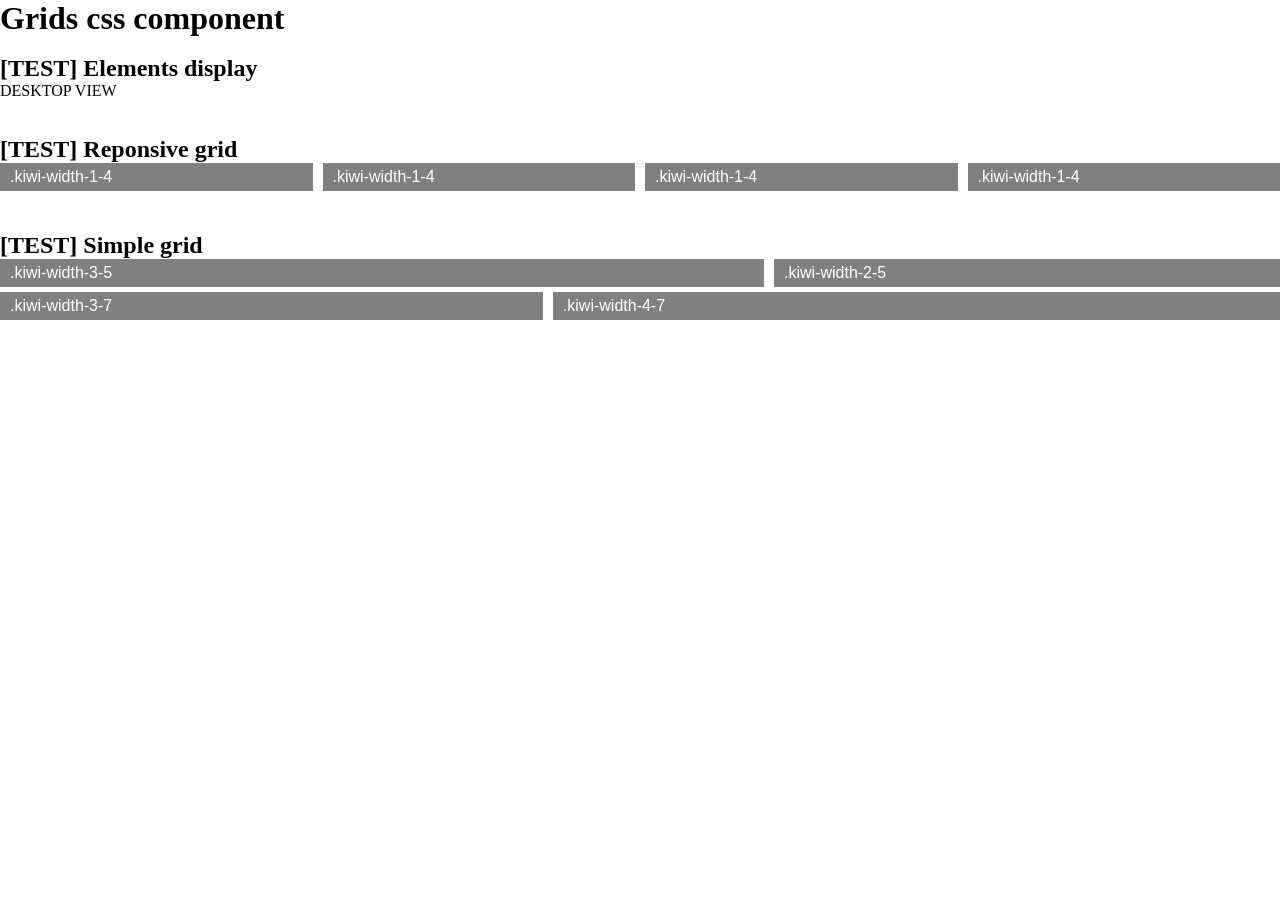
==== commit 43d2f29e: "Update index.jade" ====
--- a/index.html
+++ b/index.html
@@ -47,7 +47,7 @@
       </div>
     </div><br><br>
     <h2>[TEST] Simple grid</h2>
-    <div class="kiwi-g">
+    <div class="kiwi-grid">
       <div class="kiwi-width-3-5">
         <div class="grey">.kiwi-width-3-5</div>
       </div>
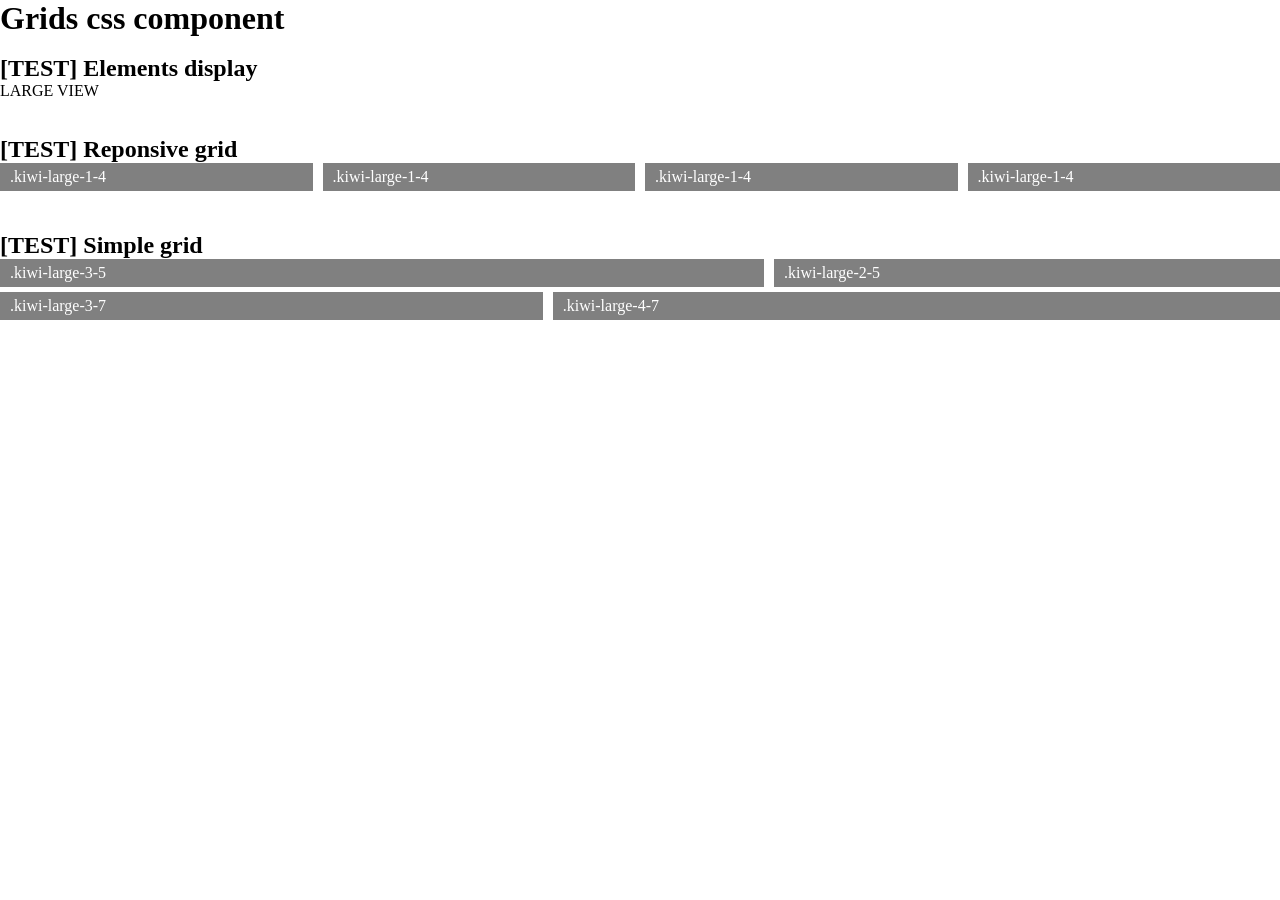
==== commit 9e5286b6: "Update example." ====
--- a/index.html
+++ b/index.html
@@ -20,45 +20,45 @@
   <body>
     <h1>Grids css component</h1><br>
     <h2>[TEST] Elements display</h2>
-    <div class="kiwi-visible-desktop">DESKTOP VIEW </div>
-    <div class="kiwi-visible-tablet">TABLET VIEW</div>
-    <div class="kiwi-visible-phone">MOBILE VIEW</div><br><br>
+    <div class="kiwi-visible-large">LARGE VIEW </div>
+    <div class="kiwi-visible-medium">MEDIUM VIEW</div>
+    <div class="kiwi-visible-small">SMALL VIEW</div><br><br>
     <h2>[TEST] Reponsive grid </h2>
     <div class="kiwi-grid">
-      <div class="kiwi-width-1-4 kiwi-width-tablet-1-2 kiwi-width-phone-1">
-        <div class="grey kiwi-visible-desktop">.kiwi-width-1-4</div>
-        <div class="grey kiwi-visible-tablet">.kiwi-width-tablet-1-2</div>
-        <div class="grey kiwi-visible-phone">.kiwi-width-phone-1</div>
+      <div class="kiwi-large-1-4 kiwi-medium-1-2 kiwi-small-1">
+        <div class="grey kiwi-visible-large">.kiwi-large-1-4</div>
+        <div class="grey kiwi-visible-medium">.kiwi-medium-1-2</div>
+        <div class="grey kiwi-visible-small">.kiwi-small-1</div>
       </div>
-      <div class="kiwi-width-1-4 kiwi-width-tablet-1-2 kiwi-width-phone-1">
-        <div class="grey kiwi-visible-desktop">.kiwi-width-1-4</div>
-        <div class="grey kiwi-visible-tablet">.kiwi-width-tablet-1-2</div>
-        <div class="grey kiwi-visible-phone">.kiwi-width-phone-1</div>
+      <div class="kiwi-large-1-4 kiwi-medium-1-2 kiwi-small-1">
+        <div class="grey kiwi-visible-large">.kiwi-large-1-4</div>
+        <div class="grey kiwi-visible-medium">.kiwi-medium-1-2</div>
+        <div class="grey kiwi-visible-small">.kiwi-small-1</div>
       </div>
-      <div class="kiwi-width-1-4 kiwi-width-tablet-1-2 kiwi-width-phone-1">
-        <div class="grey kiwi-visible-desktop">.kiwi-width-1-4</div>
-        <div class="grey kiwi-visible-tablet">.kiwi-width-tablet-1-2</div>
-        <div class="grey kiwi-visible-phone">.kiwi-width-phone-1</div>
+      <div class="kiwi-large-1-4 kiwi-medium-1-2 kiwi-small-1">
+        <div class="grey kiwi-visible-large">.kiwi-large-1-4</div>
+        <div class="grey kiwi-visible-medium">.kiwi-medium-1-2</div>
+        <div class="grey kiwi-visible-small">.kiwi-small-1</div>
       </div>
-      <div class="kiwi-width-1-4 kiwi-width-tablet-1-2 kiwi-width-phone-1">
-        <div class="grey kiwi-visible-desktop">.kiwi-width-1-4</div>
-        <div class="grey kiwi-visible-tablet">.kiwi-width-tablet-1-2</div>
-        <div class="grey kiwi-visible-phone">.kiwi-width-phone-1</div>
+      <div class="kiwi-large-1-4 kiwi-medium-1-2 kiwi-small-1">
+        <div class="grey kiwi-visible-large">.kiwi-large-1-4</div>
+        <div class="grey kiwi-visible-medium">.kiwi-medium-1-2</div>
+        <div class="grey kiwi-visible-small">.kiwi-small-1</div>
       </div>
     </div><br><br>
     <h2>[TEST] Simple grid</h2>
     <div class="kiwi-grid">
-      <div class="kiwi-width-3-5">
-        <div class="grey">.kiwi-width-3-5</div>
+      <div class="kiwi-large-3-5">
+        <div class="grey">.kiwi-large-3-5</div>
       </div>
-      <div class="kiwi-width-2-5">
-        <div class="grey">.kiwi-width-2-5</div>
+      <div class="kiwi-large-2-5">
+        <div class="grey">.kiwi-large-2-5</div>
       </div>
-      <div class="kiwi-width-3-7">
-        <div class="grey">.kiwi-width-3-7</div>
+      <div class="kiwi-large-3-7">
+        <div class="grey">.kiwi-large-3-7</div>
       </div>
-      <div class="kiwi-width-4-7">
-        <div class="grey">.kiwi-width-4-7</div>
+      <div class="kiwi-large-4-7">
+        <div class="grey">.kiwi-large-4-7</div>
       </div>
     </div>
   </body>
--- a/kiwi.css
+++ b/kiwi.css
@@ -6,84 +6,66 @@
 */
 .kiwi-grid {
   letter-spacing: -0.31em;
-/* Webkit: collapse white-space between units */
   *letter-spacing: normal;
-/* reset IE < 8 */
   *word-spacing: -0.43em;
-/* IE < 8: collapse white-space between units */
   text-rendering: optimizespeed;
-/* Webkit: fixes text-rendering: optimizeLegibility */
-  font-family: Helvetica, Arial, sans-serif;
   display: -webkit-flex;
   -webkit-flex-flow: row wrap;
   display: -ms-flexbox;
   -ms-flex-flow: row wrap;
   margin-left: -10px;
 }
-.kiwi-width {
-  display: inline-block;
-  *display: inline;
-/* IE < 8: fake inline-block */
-  zoom: 1;
-  letter-spacing: normal;
-  word-spacing: normal;
-  vertical-align: top;
-  text-rendering: auto;
-}
 /*
 **  Responsive grids
 */
-.kiwi-width-1,
-.kiwi-width-1-2,
-.kiwi-width-1-3,
-.kiwi-width-2-3,
-.kiwi-width-1-4,
-.kiwi-width-3-4,
-.kiwi-width-1-5,
-.kiwi-width-2-5,
-.kiwi-width-3-5,
-.kiwi-width-4-5,
-.kiwi-width-5-5,
-.kiwi-width-1-6,
-.kiwi-width-5-6,
-.kiwi-width-1-7,
-.kiwi-width-2-7,
-.kiwi-width-3-7,
-.kiwi-width-4-7,
-.kiwi-width-5-7,
-.kiwi-width-6-7,
-.kiwi-width-1-8,
-.kiwi-width-3-8,
-.kiwi-width-5-8,
-.kiwi-width-7-8,
-.kiwi-width-1-12,
-.kiwi-width-5-12,
-.kiwi-width-7-12,
-.kiwi-width-11-12,
-.kiwi-width-1-24,
-.kiwi-width-2-24,
-.kiwi-width-3-24,
-.kiwi-width-4-24,
-.kiwi-width-5-24,
-.kiwi-width-6-24,
-.kiwi-width-7-24,
-.kiwi-width-8-24,
-.kiwi-width-9-24,
-.kiwi-width-10-24,
-.kiwi-width-11-24,
-.kiwi-width-12-24,
-.kiwi-width-13-24,
-.kiwi-width-14-24,
-.kiwi-width-15-24,
-.kiwi-width-16-24,
-.kiwi-width-17-24,
-.kiwi-width-18-24,
-.kiwi-width-19-24,
-.kiwi-width-20-24,
-.kiwi-width-21-24,
-.kiwi-width-22-24,
-.kiwi-width-23-24,
-.kiwi-width-24-24 {
+.kiwi-large-1,
+.kiwi-large-1-2,
+.kiwi-large-2-2,
+.kiwi-large-1-3,
+.kiwi-large-2-3,
+.kiwi-large-3-3,
+.kiwi-large-1-4,
+.kiwi-large-2-4,
+.kiwi-large-3-4,
+.kiwi-large-4-4,
+.kiwi-large-1-5,
+.kiwi-large-2-5,
+.kiwi-large-3-5,
+.kiwi-large-4-5,
+.kiwi-large-5-5,
+.kiwi-large-1-6,
+.kiwi-large-2-6,
+.kiwi-large-3-6,
+.kiwi-large-4-6,
+.kiwi-large-5-6,
+.kiwi-large-6-6,
+.kiwi-large-1-7,
+.kiwi-large-2-7,
+.kiwi-large-3-7,
+.kiwi-large-4-7,
+.kiwi-large-5-7,
+.kiwi-large-6-7,
+.kiwi-large-7-7,
+.kiwi-large-1-8,
+.kiwi-large-2-8,
+.kiwi-large-3-8,
+.kiwi-large-4-8,
+.kiwi-large-5-8,
+.kiwi-large-6-8,
+.kiwi-large-7-8,
+.kiwi-large-8-8,
+.kiwi-large-1-12,
+.kiwi-large-2-12,
+.kiwi-large-3-12,
+.kiwi-large-4-12,
+.kiwi-large-5-12,
+.kiwi-large-6-12,
+.kiwi-large-7-12,
+.kiwi-large-8-12,
+.kiwi-large-9-12,
+.kiwi-large-10-12,
+.kiwi-large-11-12,
+.kiwi-large-12-12 {
   display: inline-block;
   -webkit-box-sizing: border-box;
   -moz-box-sizing: border-box;
@@ -93,213 +75,211 @@
   letter-spacing: normal;
   word-spacing: normal;
   vertical-align: top;
-  text-rendering: auto;
-  float: left;
   padding-left: 10px;
 }
-.kiwi-width-1-24 {
-  width: 4.1667%;
-  *width: 4.1357%;
-}
-.kiwi-width-1-12,
-.kiwi-width-2-24 {
-  width: 8.3333%;
-  *width: 8.3023%;
-}
-.kiwi-width-1-8,
-.kiwi-width-3-24 {
-  width: 12.5%;
-  *width: 12.469%;
-}
-.kiwi-width-1-6,
-.kiwi-width-4-24 {
-  width: 16.6667%;
-  *width: 16.6357%;
-}
-.kiwi-width-1-5 {
+.kiwi-large-1,
+.kiwi-large-2-2,
+.kiwi-large-3-3,
+.kiwi-large-4-4,
+.kiwi-large-5-5,
+.kiwi-large-6-6,
+.kiwi-large-7-7,
+.kiwi-large-8-8,
+.kiwi-large-12-12 {
+  width: 100%;
+}
+.kiwi-large-1-2,
+.kiwi-large-2-4,
+.kiwi-large-3-6,
+.kiwi-large-4-8,
+.kiwi-large-6-12 {
+  width: 50%;
+}
+.kiwi-large-1-3 {
+  width: 33.333333333333336%;
+  *width: 33.32233333333333%;
+}
+.kiwi-large-2-3 {
+  width: 66.66666666666667%;
+  *width: 66.65566666666668%;
+}
+.kiwi-large-1-4 {
+  width: 25%;
+  *width: 24.989%;
+}
+.kiwi-large-3-4 {
+  width: 75%;
+  *width: 74.989%;
+}
+.kiwi-large-1-5 {
   width: 20%;
-  *width: 19.969%;
-}
-.kiwi-width-5-24 {
-  width: 20.8333%;
-  *width: 20.8023%;
-}
-.kiwi-width-1-4,
-.kiwi-width-6-24 {
-  width: 25%;
-  *width: 24.969%;
-}
-.kiwi-width-7-24 {
-  width: 29.1667%;
-  *width: 29.1357%;
-}
-.kiwi-width-1-3,
-.kiwi-width-8-24 {
-  width: 33.3333%;
-  *width: 33.3023%;
-}
-.kiwi-width-3-8,
-.kiwi-width-9-24 {
-  width: 37.5%;
-  *width: 37.469%;
-}
-.kiwi-width-2-5 {
+  *width: 19.989%;
+}
+.kiwi-large-2-5 {
   width: 40%;
-  *width: 39.969%;
-}
-.kiwi-width-5-12,
-.kiwi-width-10-24 {
-  width: 41.6667%;
-  *width: 41.6357%;
-}
-.kiwi-width-11-24 {
-  width: 45.8333%;
-  *width: 45.8023%;
-}
-.kiwi-width-1-2,
-.kiwi-width-12-24 {
-  width: 50%;
-  *width: 49.969%;
-}
-.kiwi-width-13-24 {
-  width: 54.1667%;
-  *width: 54.1357%;
-}
-.kiwi-width-7-12,
-.kiwi-width-14-24 {
-  width: 58.3333%;
-  *width: 58.3023%;
-}
-.kiwi-width-3-5 {
+  *width: 39.989%;
+}
+.kiwi-large-3-5 {
   width: 60%;
-  *width: 59.969%;
-}
-.kiwi-width-5-8,
-.kiwi-width-15-24 {
-  width: 62.5%;
-  *width: 62.469%;
-}
-.kiwi-width-2-3,
-.kiwi-width-16-24 {
-  width: 66.6667%;
-  *width: 66.6357%;
-}
-.kiwi-width-17-24 {
-  width: 70.8333%;
-  *width: 70.8023%;
-}
-.kiwi-width-3-4,
-.kiwi-width-18-24 {
-  width: 75%;
-  *width: 74.969%;
-}
-.kiwi-width-19-24 {
-  width: 79.1667%;
-  *width: 79.1357%;
-}
-.kiwi-width-4-5 {
+  *width: 59.989%;
+}
+.kiwi-large-4-5 {
   width: 80%;
-  *width: 79.969%;
-}
-.kiwi-width-5-6,
-.kiwi-width-20-24 {
-  width: 83.3333%;
-  *width: 83.3023%;
-}
-.kiwi-width-7-8,
-.kiwi-width-21-24 {
-  width: 87.5%;
-  *width: 87.469%;
-}
-.kiwi-width-11-12,
-.kiwi-width-22-24 {
-  width: 91.6667%;
-  *width: 91.6357%;
-}
-.kiwi-width-23-24 {
-  width: 95.8333%;
-  *width: 95.8023%;
-}
-.kiwi-width-1,
-.kiwi-width-5-5,
-.kiwi-width-24-24 {
-  width: 100%;
-}
-.kiwi-width-1-7 {
+  *width: 79.989%;
+}
+.kiwi-large-1-6 {
+  width: 16.666666666666668%;
+  *width: 16.65566666666667%;
+}
+.kiwi-large-2-6 {
+  width: 33.333333333333336%;
+  *width: 33.32233333333333%;
+}
+.kiwi-large-4-6 {
+  width: 66.66666666666667%;
+  *width: 66.65566666666668%;
+}
+.kiwi-large-5-6 {
+  width: 83.33333333333334%;
+  *width: 83.32233333333335%;
+}
+.kiwi-large-1-7 {
   width: 14.285714285714286%;
-}
-.kiwi-width-2-7 {
+  *width: 14.274714285714287%;
+}
+.kiwi-large-2-7 {
   width: 28.571428571428573%;
   *width: 28.560428571428574%;
 }
-.kiwi-width-3-7 {
+.kiwi-large-3-7 {
   width: 42.85714285714286%;
   *width: 42.84614285714286%;
 }
-.kiwi-width-4-7 {
+.kiwi-large-4-7 {
   width: 57.142857142857146%;
   *width: 57.13185714285714%;
 }
-.kiwi-width-5-7 {
+.kiwi-large-5-7 {
   width: 71.42857142857143%;
   *width: 71.41757142857143%;
 }
-.kiwi-width-6-7 {
+.kiwi-large-6-7 {
   width: 85.71428571428572%;
   *width: 85.70328571428573%;
 }
-@media (min-width: 768px) and (max-width: 979px) {
-  .kiwi-width-tablet-1,
-  .kiwi-width-tablet-1-2,
-  .kiwi-width-tablet-1-3,
-  .kiwi-width-tablet-2-3,
-  .kiwi-width-tablet-1-4,
-  .kiwi-width-tablet-3-4,
-  .kiwi-width-tablet-1-5,
-  .kiwi-width-tablet-2-5,
-  .kiwi-width-tablet-3-5,
-  .kiwi-width-tablet-4-5,
-  .kiwi-width-tablet-5-5,
-  .kiwi-width-tablet-1-6,
-  .kiwi-width-tablet-5-6,
-  .kiwi-width-tablet-1-7,
-  .kiwi-width-tablet-2-7,
-  .kiwi-width-tablet-3-7,
-  .kiwi-width-tablet-4-7,
-  .kiwi-width-tablet-5-7,
-  .kiwi-width-tablet-6-7,
-  .kiwi-width-tablet-1-8,
-  .kiwi-width-tablet-3-8,
-  .kiwi-width-tablet-5-8,
-  .kiwi-width-tablet-7-8,
-  .kiwi-width-tablet-1-12,
-  .kiwi-width-tablet-5-12,
-  .kiwi-width-tablet-7-12,
-  .kiwi-width-tablet-11-12,
-  .kiwi-width-tablet-1-24,
-  .kiwi-width-tablet-2-24,
-  .kiwi-width-tablet-3-24,
-  .kiwi-width-tablet-4-24,
-  .kiwi-width-tablet-5-24,
-  .kiwi-width-tablet-6-24,
-  .kiwi-width-tablet-7-24,
-  .kiwi-width-tablet-8-24,
-  .kiwi-width-tablet-9-24,
-  .kiwi-width-tablet-10-24,
-  .kiwi-width-tablet-11-24,
-  .kiwi-width-tablet-12-24,
-  .kiwi-width-tablet-13-24,
-  .kiwi-width-tablet-14-24,
-  .kiwi-width-tablet-15-24,
-  .kiwi-width-tablet-16-24,
-  .kiwi-width-tablet-17-24,
-  .kiwi-width-tablet-18-24,
-  .kiwi-width-tablet-19-24,
-  .kiwi-width-tablet-20-24,
-  .kiwi-width-tablet-21-24,
-  .kiwi-width-tablet-22-24,
-  .kiwi-width-tablet-23-24,
-  .kiwi-width-tablet-24-24 {
+.kiwi-large-1-8 {
+  width: 12.5%;
+  *width: 12.489%;
+}
+.kiwi-large-2-8 {
+  width: 25%;
+  *width: 24.989%;
+}
+.kiwi-large-3-8 {
+  width: 37.5%;
+  *width: 37.489%;
+}
+.kiwi-large-5-8 {
+  width: 62.5%;
+  *width: 62.489%;
+}
+.kiwi-large-6-8 {
+  width: 75%;
+  *width: 74.989%;
+}
+.kiwi-large-7-8 {
+  width: 87.5%;
+  *width: 87.489%;
+}
+.kiwi-large-1-12 {
+  width: 8.333333333333334%;
+  *width: 8.322333333333335%;
+}
+.kiwi-large-2-12 {
+  width: 16.666666666666668%;
+  *width: 16.65566666666667%;
+}
+.kiwi-large-3-12 {
+  width: 25%;
+  *width: 24.989%;
+}
+.kiwi-large-4-12 {
+  width: 33.333333333333336%;
+  *width: 33.32233333333333%;
+}
+.kiwi-large-5-12 {
+  width: 41.66666666666667%;
+  *width: 41.65566666666667%;
+}
+.kiwi-large-7-12 {
+  width: 58.333333333333336%;
+  *width: 58.32233333333333%;
+}
+.kiwi-large-8-12 {
+  width: 66.66666666666667%;
+  *width: 66.65566666666668%;
+}
+.kiwi-large-9-12 {
+  width: 75%;
+  *width: 74.989%;
+}
+.kiwi-large-10-12 {
+  width: 83.33333333333334%;
+  *width: 83.32233333333335%;
+}
+.kiwi-large-11-12 {
+  width: 91.66666666666667%;
+  *width: 91.65566666666668%;
+}
+@media  (min-width: 1280px) {
+  .kiwi-xlarge-1,
+  .kiwi-xlarge-1-2,
+  .kiwi-xlarge-2-2,
+  .kiwi-xlarge-1-3,
+  .kiwi-xlarge-2-3,
+  .kiwi-xlarge-3-3,
+  .kiwi-xlarge-1-4,
+  .kiwi-xlarge-2-4,
+  .kiwi-xlarge-3-4,
+  .kiwi-xlarge-4-4,
+  .kiwi-xlarge-1-5,
+  .kiwi-xlarge-2-5,
+  .kiwi-xlarge-3-5,
+  .kiwi-xlarge-4-5,
+  .kiwi-xlarge-5-5,
+  .kiwi-xlarge-1-6,
+  .kiwi-xlarge-2-6,
+  .kiwi-xlarge-3-6,
+  .kiwi-xlarge-4-6,
+  .kiwi-xlarge-5-6,
+  .kiwi-xlarge-6-6,
+  .kiwi-xlarge-1-7,
+  .kiwi-xlarge-2-7,
+  .kiwi-xlarge-3-7,
+  .kiwi-xlarge-4-7,
+  .kiwi-xlarge-5-7,
+  .kiwi-xlarge-6-7,
+  .kiwi-xlarge-7-7,
+  .kiwi-xlarge-1-8,
+  .kiwi-xlarge-2-8,
+  .kiwi-xlarge-3-8,
+  .kiwi-xlarge-4-8,
+  .kiwi-xlarge-5-8,
+  .kiwi-xlarge-6-8,
+  .kiwi-xlarge-7-8,
+  .kiwi-xlarge-8-8,
+  .kiwi-xlarge-1-12,
+  .kiwi-xlarge-2-12,
+  .kiwi-xlarge-3-12,
+  .kiwi-xlarge-4-12,
+  .kiwi-xlarge-5-12,
+  .kiwi-xlarge-6-12,
+  .kiwi-xlarge-7-12,
+  .kiwi-xlarge-8-12,
+  .kiwi-xlarge-9-12,
+  .kiwi-xlarge-10-12,
+  .kiwi-xlarge-11-12,
+  .kiwi-xlarge-12-12 {
     display: inline-block;
     -webkit-box-sizing: border-box;
     -moz-box-sizing: border-box;
@@ -309,214 +289,212 @@
     letter-spacing: normal;
     word-spacing: normal;
     vertical-align: top;
-    text-rendering: auto;
-    float: left;
     padding-left: 10px;
   }
-  .kiwi-width-tablet-1-24 {
-    width: 4.1667%;
-    *width: 4.1357%;
-  }
-  .kiwi-width-tablet-1-12,
-  .kiwi-width-tablet-2-24 {
-    width: 8.3333%;
-    *width: 8.3023%;
-  }
-  .kiwi-width-tablet-1-8,
-  .kiwi-width-tablet-3-24 {
-    width: 12.5%;
-    *width: 12.469%;
-  }
-  .kiwi-width-tablet-1-6,
-  .kiwi-width-tablet-4-24 {
-    width: 16.6667%;
-    *width: 16.6357%;
-  }
-  .kiwi-width-tablet-1-5 {
+  .kiwi-xlarge-1,
+  .kiwi-xlarge-2-2,
+  .kiwi-xlarge-3-3,
+  .kiwi-xlarge-4-4,
+  .kiwi-xlarge-5-5,
+  .kiwi-xlarge-6-6,
+  .kiwi-xlarge-7-7,
+  .kiwi-xlarge-8-8,
+  .kiwi-xlarge-12-12 {
+    width: 100%;
+  }
+  .kiwi-xlarge-1-2,
+  .kiwi-xlarge-2-4,
+  .kiwi-xlarge-3-6,
+  .kiwi-xlarge-4-8,
+  .kiwi-xlarge-6-12 {
+    width: 50%;
+  }
+  .kiwi-xlarge-1-3 {
+    width: 33.333333333333336%;
+    *width: 33.32233333333333%;
+  }
+  .kiwi-xlarge-2-3 {
+    width: 66.66666666666667%;
+    *width: 66.65566666666668%;
+  }
+  .kiwi-xlarge-1-4 {
+    width: 25%;
+    *width: 24.989%;
+  }
+  .kiwi-xlarge-3-4 {
+    width: 75%;
+    *width: 74.989%;
+  }
+  .kiwi-xlarge-1-5 {
     width: 20%;
-    *width: 19.969%;
-  }
-  .kiwi-width-tablet-5-24 {
-    width: 20.8333%;
-    *width: 20.8023%;
-  }
-  .kiwi-width-tablet-1-4,
-  .kiwi-width-tablet-6-24 {
-    width: 25%;
-    *width: 24.969%;
-  }
-  .kiwi-width-tablet-7-24 {
-    width: 29.1667%;
-    *width: 29.1357%;
-  }
-  .kiwi-width-tablet-1-3,
-  .kiwi-width-tablet-8-24 {
-    width: 33.3333%;
-    *width: 33.3023%;
-  }
-  .kiwi-width-tablet-3-8,
-  .kiwi-width-tablet-9-24 {
-    width: 37.5%;
-    *width: 37.469%;
-  }
-  .kiwi-width-tablet-2-5 {
+    *width: 19.989%;
+  }
+  .kiwi-xlarge-2-5 {
     width: 40%;
-    *width: 39.969%;
-  }
-  .kiwi-width-tablet-5-12,
-  .kiwi-width-tablet-10-24 {
-    width: 41.6667%;
-    *width: 41.6357%;
-  }
-  .kiwi-width-tablet-11-24 {
-    width: 45.8333%;
-    *width: 45.8023%;
-  }
-  .kiwi-width-tablet-1-2,
-  .kiwi-width-tablet-12-24 {
-    width: 50%;
-    *width: 49.969%;
-  }
-  .kiwi-width-tablet-13-24 {
-    width: 54.1667%;
-    *width: 54.1357%;
-  }
-  .kiwi-width-tablet-7-12,
-  .kiwi-width-tablet-14-24 {
-    width: 58.3333%;
-    *width: 58.3023%;
-  }
-  .kiwi-width-tablet-3-5 {
+    *width: 39.989%;
+  }
+  .kiwi-xlarge-3-5 {
     width: 60%;
-    *width: 59.969%;
-  }
-  .kiwi-width-tablet-5-8,
-  .kiwi-width-tablet-15-24 {
-    width: 62.5%;
-    *width: 62.469%;
-  }
-  .kiwi-width-tablet-2-3,
-  .kiwi-width-tablet-16-24 {
-    width: 66.6667%;
-    *width: 66.6357%;
-  }
-  .kiwi-width-tablet-17-24 {
-    width: 70.8333%;
-    *width: 70.8023%;
-  }
-  .kiwi-width-tablet-3-4,
-  .kiwi-width-tablet-18-24 {
-    width: 75%;
-    *width: 74.969%;
-  }
-  .kiwi-width-tablet-19-24 {
-    width: 79.1667%;
-    *width: 79.1357%;
-  }
-  .kiwi-width-tablet-4-5 {
+    *width: 59.989%;
+  }
+  .kiwi-xlarge-4-5 {
     width: 80%;
-    *width: 79.969%;
-  }
-  .kiwi-width-tablet-5-6,
-  .kiwi-width-tablet-20-24 {
-    width: 83.3333%;
-    *width: 83.3023%;
-  }
-  .kiwi-width-tablet-7-8,
-  .kiwi-width-tablet-21-24 {
-    width: 87.5%;
-    *width: 87.469%;
-  }
-  .kiwi-width-tablet-11-12,
-  .kiwi-width-tablet-22-24 {
-    width: 91.6667%;
-    *width: 91.6357%;
-  }
-  .kiwi-width-tablet-23-24 {
-    width: 95.8333%;
-    *width: 95.8023%;
-  }
-  .kiwi-width-tablet-1,
-  .kiwi-width-tablet-5-5,
-  .kiwi-width-tablet-24-24 {
-    width: 100%;
-  }
-  .kiwi-width-tablet-1-7 {
+    *width: 79.989%;
+  }
+  .kiwi-xlarge-1-6 {
+    width: 16.666666666666668%;
+    *width: 16.65566666666667%;
+  }
+  .kiwi-xlarge-2-6 {
+    width: 33.333333333333336%;
+    *width: 33.32233333333333%;
+  }
+  .kiwi-xlarge-4-6 {
+    width: 66.66666666666667%;
+    *width: 66.65566666666668%;
+  }
+  .kiwi-xlarge-5-6 {
+    width: 83.33333333333334%;
+    *width: 83.32233333333335%;
+  }
+  .kiwi-xlarge-1-7 {
     width: 14.285714285714286%;
-  }
-  .kiwi-width-tablet-2-7 {
+    *width: 14.274714285714287%;
+  }
+  .kiwi-xlarge-2-7 {
     width: 28.571428571428573%;
     *width: 28.560428571428574%;
   }
-  .kiwi-width-tablet-3-7 {
+  .kiwi-xlarge-3-7 {
     width: 42.85714285714286%;
     *width: 42.84614285714286%;
   }
-  .kiwi-width-tablet-4-7 {
+  .kiwi-xlarge-4-7 {
     width: 57.142857142857146%;
     *width: 57.13185714285714%;
   }
-  .kiwi-width-tablet-5-7 {
+  .kiwi-xlarge-5-7 {
     width: 71.42857142857143%;
     *width: 71.41757142857143%;
   }
-  .kiwi-width-tablet-6-7 {
+  .kiwi-xlarge-6-7 {
     width: 85.71428571428572%;
     *width: 85.70328571428573%;
   }
-}
-@media (max-width: 767px) {
-  .kiwi-width-phone-1,
-  .kiwi-width-phone-1-2,
-  .kiwi-width-phone-1-3,
-  .kiwi-width-phone-2-3,
-  .kiwi-width-phone-1-4,
-  .kiwi-width-phone-3-4,
-  .kiwi-width-phone-1-5,
-  .kiwi-width-phone-2-5,
-  .kiwi-width-phone-3-5,
-  .kiwi-width-phone-4-5,
-  .kiwi-width-phone-5-5,
-  .kiwi-width-phone-1-6,
-  .kiwi-width-phone-5-6,
-  .kiwi-width-phone-1-7,
-  .kiwi-width-phone-2-7,
-  .kiwi-width-phone-3-7,
-  .kiwi-width-phone-4-7,
-  .kiwi-width-phone-5-7,
-  .kiwi-width-phone-6-7,
-  .kiwi-width-phone-1-8,
-  .kiwi-width-phone-3-8,
-  .kiwi-width-phone-5-8,
-  .kiwi-width-phone-7-8,
-  .kiwi-width-phone-1-12,
-  .kiwi-width-phone-5-12,
-  .kiwi-width-phone-7-12,
-  .kiwi-width-phone-11-12,
-  .kiwi-width-phone-1-24,
-  .kiwi-width-phone-2-24,
-  .kiwi-width-phone-3-24,
-  .kiwi-width-phone-4-24,
-  .kiwi-width-phone-5-24,
-  .kiwi-width-phone-6-24,
-  .kiwi-width-phone-7-24,
-  .kiwi-width-phone-8-24,
-  .kiwi-width-phone-9-24,
-  .kiwi-width-phone-10-24,
-  .kiwi-width-phone-11-24,
-  .kiwi-width-phone-12-24,
-  .kiwi-width-phone-13-24,
-  .kiwi-width-phone-14-24,
-  .kiwi-width-phone-15-24,
-  .kiwi-width-phone-16-24,
-  .kiwi-width-phone-17-24,
-  .kiwi-width-phone-18-24,
-  .kiwi-width-phone-19-24,
-  .kiwi-width-phone-20-24,
-  .kiwi-width-phone-21-24,
-  .kiwi-width-phone-22-24,
-  .kiwi-width-phone-23-24,
-  .kiwi-width-phone-24-24 {
+  .kiwi-xlarge-1-8 {
+    width: 12.5%;
+    *width: 12.489%;
+  }
+  .kiwi-xlarge-2-8 {
+    width: 25%;
+    *width: 24.989%;
+  }
+  .kiwi-xlarge-3-8 {
+    width: 37.5%;
+    *width: 37.489%;
+  }
+  .kiwi-xlarge-5-8 {
+    width: 62.5%;
+    *width: 62.489%;
+  }
+  .kiwi-xlarge-6-8 {
+    width: 75%;
+    *width: 74.989%;
+  }
+  .kiwi-xlarge-7-8 {
+    width: 87.5%;
+    *width: 87.489%;
+  }
+  .kiwi-xlarge-1-12 {
+    width: 8.333333333333334%;
+    *width: 8.322333333333335%;
+  }
+  .kiwi-xlarge-2-12 {
+    width: 16.666666666666668%;
+    *width: 16.65566666666667%;
+  }
+  .kiwi-xlarge-3-12 {
+    width: 25%;
+    *width: 24.989%;
+  }
+  .kiwi-xlarge-4-12 {
+    width: 33.333333333333336%;
+    *width: 33.32233333333333%;
+  }
+  .kiwi-xlarge-5-12 {
+    width: 41.66666666666667%;
+    *width: 41.65566666666667%;
+  }
+  .kiwi-xlarge-7-12 {
+    width: 58.333333333333336%;
+    *width: 58.32233333333333%;
+  }
+  .kiwi-xlarge-8-12 {
+    width: 66.66666666666667%;
+    *width: 66.65566666666668%;
+  }
+  .kiwi-xlarge-9-12 {
+    width: 75%;
+    *width: 74.989%;
+  }
+  .kiwi-xlarge-10-12 {
+    width: 83.33333333333334%;
+    *width: 83.32233333333335%;
+  }
+  .kiwi-xlarge-11-12 {
+    width: 91.66666666666667%;
+    *width: 91.65566666666668%;
+  }
+}
+@media  (max-width: 980px) {
+  .kiwi-medium-1,
+  .kiwi-medium-1-2,
+  .kiwi-medium-2-2,
+  .kiwi-medium-1-3,
+  .kiwi-medium-2-3,
+  .kiwi-medium-3-3,
+  .kiwi-medium-1-4,
+  .kiwi-medium-2-4,
+  .kiwi-medium-3-4,
+  .kiwi-medium-4-4,
+  .kiwi-medium-1-5,
+  .kiwi-medium-2-5,
+  .kiwi-medium-3-5,
+  .kiwi-medium-4-5,
+  .kiwi-medium-5-5,
+  .kiwi-medium-1-6,
+  .kiwi-medium-2-6,
+  .kiwi-medium-3-6,
+  .kiwi-medium-4-6,
+  .kiwi-medium-5-6,
+  .kiwi-medium-6-6,
+  .kiwi-medium-1-7,
+  .kiwi-medium-2-7,
+  .kiwi-medium-3-7,
+  .kiwi-medium-4-7,
+  .kiwi-medium-5-7,
+  .kiwi-medium-6-7,
+  .kiwi-medium-7-7,
+  .kiwi-medium-1-8,
+  .kiwi-medium-2-8,
+  .kiwi-medium-3-8,
+  .kiwi-medium-4-8,
+  .kiwi-medium-5-8,
+  .kiwi-medium-6-8,
+  .kiwi-medium-7-8,
+  .kiwi-medium-8-8,
+  .kiwi-medium-1-12,
+  .kiwi-medium-2-12,
+  .kiwi-medium-3-12,
+  .kiwi-medium-4-12,
+  .kiwi-medium-5-12,
+  .kiwi-medium-6-12,
+  .kiwi-medium-7-12,
+  .kiwi-medium-8-12,
+  .kiwi-medium-9-12,
+  .kiwi-medium-10-12,
+  .kiwi-medium-11-12,
+  .kiwi-medium-12-12 {
     display: inline-block;
     -webkit-box-sizing: border-box;
     -moz-box-sizing: border-box;
@@ -526,210 +504,416 @@
     letter-spacing: normal;
     word-spacing: normal;
     vertical-align: top;
-    text-rendering: auto;
-    float: left;
     padding-left: 10px;
   }
-  .kiwi-width-phone-1-24 {
-    width: 4.1667%;
-    *width: 4.1357%;
-  }
-  .kiwi-width-phone-1-12,
-  .kiwi-width-phone-2-24 {
-    width: 8.3333%;
-    *width: 8.3023%;
-  }
-  .kiwi-width-phone-1-8,
-  .kiwi-width-phone-3-24 {
-    width: 12.5%;
-    *width: 12.469%;
-  }
-  .kiwi-width-phone-1-6,
-  .kiwi-width-phone-4-24 {
-    width: 16.6667%;
-    *width: 16.6357%;
-  }
-  .kiwi-width-phone-1-5 {
+  .kiwi-medium-1,
+  .kiwi-medium-2-2,
+  .kiwi-medium-3-3,
+  .kiwi-medium-4-4,
+  .kiwi-medium-5-5,
+  .kiwi-medium-6-6,
+  .kiwi-medium-7-7,
+  .kiwi-medium-8-8,
+  .kiwi-medium-12-12 {
+    width: 100%;
+  }
+  .kiwi-medium-1-2,
+  .kiwi-medium-2-4,
+  .kiwi-medium-3-6,
+  .kiwi-medium-4-8,
+  .kiwi-medium-6-12 {
+    width: 50%;
+  }
+  .kiwi-medium-1-3 {
+    width: 33.333333333333336%;
+    *width: 33.32233333333333%;
+  }
+  .kiwi-medium-2-3 {
+    width: 66.66666666666667%;
+    *width: 66.65566666666668%;
+  }
+  .kiwi-medium-1-4 {
+    width: 25%;
+    *width: 24.989%;
+  }
+  .kiwi-medium-3-4 {
+    width: 75%;
+    *width: 74.989%;
+  }
+  .kiwi-medium-1-5 {
     width: 20%;
-    *width: 19.969%;
-  }
-  .kiwi-width-phone-5-24 {
-    width: 20.8333%;
-    *width: 20.8023%;
-  }
-  .kiwi-width-phone-1-4,
-  .kiwi-width-phone-6-24 {
-    width: 25%;
-    *width: 24.969%;
-  }
-  .kiwi-width-phone-7-24 {
-    width: 29.1667%;
-    *width: 29.1357%;
-  }
-  .kiwi-width-phone-1-3,
-  .kiwi-width-phone-8-24 {
-    width: 33.3333%;
-    *width: 33.3023%;
-  }
-  .kiwi-width-phone-3-8,
-  .kiwi-width-phone-9-24 {
-    width: 37.5%;
-    *width: 37.469%;
-  }
-  .kiwi-width-phone-2-5 {
+    *width: 19.989%;
+  }
+  .kiwi-medium-2-5 {
     width: 40%;
-    *width: 39.969%;
-  }
-  .kiwi-width-phone-5-12,
-  .kiwi-width-phone-10-24 {
-    width: 41.6667%;
-    *width: 41.6357%;
-  }
-  .kiwi-width-phone-11-24 {
-    width: 45.8333%;
-    *width: 45.8023%;
-  }
-  .kiwi-width-phone-1-2,
-  .kiwi-width-phone-12-24 {
-    width: 50%;
-    *width: 49.969%;
-  }
-  .kiwi-width-phone-13-24 {
-    width: 54.1667%;
-    *width: 54.1357%;
-  }
-  .kiwi-width-phone-7-12,
-  .kiwi-width-phone-14-24 {
-    width: 58.3333%;
-    *width: 58.3023%;
-  }
-  .kiwi-width-phone-3-5 {
+    *width: 39.989%;
+  }
+  .kiwi-medium-3-5 {
     width: 60%;
-    *width: 59.969%;
-  }
-  .kiwi-width-phone-5-8,
-  .kiwi-width-phone-15-24 {
-    width: 62.5%;
-    *width: 62.469%;
-  }
-  .kiwi-width-phone-2-3,
-  .kiwi-width-phone-16-24 {
-    width: 66.6667%;
-    *width: 66.6357%;
-  }
-  .kiwi-width-phone-17-24 {
-    width: 70.8333%;
-    *width: 70.8023%;
-  }
-  .kiwi-width-phone-3-4,
-  .kiwi-width-phone-18-24 {
-    width: 75%;
-    *width: 74.969%;
-  }
-  .kiwi-width-phone-19-24 {
-    width: 79.1667%;
-    *width: 79.1357%;
-  }
-  .kiwi-width-phone-4-5 {
+    *width: 59.989%;
+  }
+  .kiwi-medium-4-5 {
     width: 80%;
-    *width: 79.969%;
-  }
-  .kiwi-width-phone-5-6,
-  .kiwi-width-phone-20-24 {
-    width: 83.3333%;
-    *width: 83.3023%;
-  }
-  .kiwi-width-phone-7-8,
-  .kiwi-width-phone-21-24 {
-    width: 87.5%;
-    *width: 87.469%;
-  }
-  .kiwi-width-phone-11-12,
-  .kiwi-width-phone-22-24 {
-    width: 91.6667%;
-    *width: 91.6357%;
-  }
-  .kiwi-width-phone-23-24 {
-    width: 95.8333%;
-    *width: 95.8023%;
-  }
-  .kiwi-width-phone-1,
-  .kiwi-width-phone-5-5,
-  .kiwi-width-phone-24-24 {
-    width: 100%;
-  }
-  .kiwi-width-phone-1-7 {
+    *width: 79.989%;
+  }
+  .kiwi-medium-1-6 {
+    width: 16.666666666666668%;
+    *width: 16.65566666666667%;
+  }
+  .kiwi-medium-2-6 {
+    width: 33.333333333333336%;
+    *width: 33.32233333333333%;
+  }
+  .kiwi-medium-4-6 {
+    width: 66.66666666666667%;
+    *width: 66.65566666666668%;
+  }
+  .kiwi-medium-5-6 {
+    width: 83.33333333333334%;
+    *width: 83.32233333333335%;
+  }
+  .kiwi-medium-1-7 {
     width: 14.285714285714286%;
-  }
-  .kiwi-width-phone-2-7 {
+    *width: 14.274714285714287%;
+  }
+  .kiwi-medium-2-7 {
     width: 28.571428571428573%;
     *width: 28.560428571428574%;
   }
-  .kiwi-width-phone-3-7 {
+  .kiwi-medium-3-7 {
     width: 42.85714285714286%;
     *width: 42.84614285714286%;
   }
-  .kiwi-width-phone-4-7 {
+  .kiwi-medium-4-7 {
     width: 57.142857142857146%;
     *width: 57.13185714285714%;
   }
-  .kiwi-width-phone-5-7 {
+  .kiwi-medium-5-7 {
     width: 71.42857142857143%;
     *width: 71.41757142857143%;
   }
-  .kiwi-width-phone-6-7 {
+  .kiwi-medium-6-7 {
     width: 85.71428571428572%;
     *width: 85.70328571428573%;
+  }
+  .kiwi-medium-1-8 {
+    width: 12.5%;
+    *width: 12.489%;
+  }
+  .kiwi-medium-2-8 {
+    width: 25%;
+    *width: 24.989%;
+  }
+  .kiwi-medium-3-8 {
+    width: 37.5%;
+    *width: 37.489%;
+  }
+  .kiwi-medium-5-8 {
+    width: 62.5%;
+    *width: 62.489%;
+  }
+  .kiwi-medium-6-8 {
+    width: 75%;
+    *width: 74.989%;
+  }
+  .kiwi-medium-7-8 {
+    width: 87.5%;
+    *width: 87.489%;
+  }
+  .kiwi-medium-1-12 {
+    width: 8.333333333333334%;
+    *width: 8.322333333333335%;
+  }
+  .kiwi-medium-2-12 {
+    width: 16.666666666666668%;
+    *width: 16.65566666666667%;
+  }
+  .kiwi-medium-3-12 {
+    width: 25%;
+    *width: 24.989%;
+  }
+  .kiwi-medium-4-12 {
+    width: 33.333333333333336%;
+    *width: 33.32233333333333%;
+  }
+  .kiwi-medium-5-12 {
+    width: 41.66666666666667%;
+    *width: 41.65566666666667%;
+  }
+  .kiwi-medium-7-12 {
+    width: 58.333333333333336%;
+    *width: 58.32233333333333%;
+  }
+  .kiwi-medium-8-12 {
+    width: 66.66666666666667%;
+    *width: 66.65566666666668%;
+  }
+  .kiwi-medium-9-12 {
+    width: 75%;
+    *width: 74.989%;
+  }
+  .kiwi-medium-10-12 {
+    width: 83.33333333333334%;
+    *width: 83.32233333333335%;
+  }
+  .kiwi-medium-11-12 {
+    width: 91.66666666666667%;
+    *width: 91.65566666666668%;
+  }
+}
+@media  (max-width: 786px) {
+  .kiwi-small-1,
+  .kiwi-small-1-2,
+  .kiwi-small-2-2,
+  .kiwi-small-1-3,
+  .kiwi-small-2-3,
+  .kiwi-small-3-3,
+  .kiwi-small-1-4,
+  .kiwi-small-2-4,
+  .kiwi-small-3-4,
+  .kiwi-small-4-4,
+  .kiwi-small-1-5,
+  .kiwi-small-2-5,
+  .kiwi-small-3-5,
+  .kiwi-small-4-5,
+  .kiwi-small-5-5,
+  .kiwi-small-1-6,
+  .kiwi-small-2-6,
+  .kiwi-small-3-6,
+  .kiwi-small-4-6,
+  .kiwi-small-5-6,
+  .kiwi-small-6-6,
+  .kiwi-small-1-7,
+  .kiwi-small-2-7,
+  .kiwi-small-3-7,
+  .kiwi-small-4-7,
+  .kiwi-small-5-7,
+  .kiwi-small-6-7,
+  .kiwi-small-7-7,
+  .kiwi-small-1-8,
+  .kiwi-small-2-8,
+  .kiwi-small-3-8,
+  .kiwi-small-4-8,
+  .kiwi-small-5-8,
+  .kiwi-small-6-8,
+  .kiwi-small-7-8,
+  .kiwi-small-8-8,
+  .kiwi-small-1-12,
+  .kiwi-small-2-12,
+  .kiwi-small-3-12,
+  .kiwi-small-4-12,
+  .kiwi-small-5-12,
+  .kiwi-small-6-12,
+  .kiwi-small-7-12,
+  .kiwi-small-8-12,
+  .kiwi-small-9-12,
+  .kiwi-small-10-12,
+  .kiwi-small-11-12,
+  .kiwi-small-12-12 {
+    display: inline-block;
+    -webkit-box-sizing: border-box;
+    -moz-box-sizing: border-box;
+    box-sizing: border-box;
+    *display: inline;
+    zoom: 1;
+    letter-spacing: normal;
+    word-spacing: normal;
+    vertical-align: top;
+    padding-left: 10px;
+  }
+  .kiwi-small-1,
+  .kiwi-small-2-2,
+  .kiwi-small-3-3,
+  .kiwi-small-4-4,
+  .kiwi-small-5-5,
+  .kiwi-small-6-6,
+  .kiwi-small-7-7,
+  .kiwi-small-8-8,
+  .kiwi-small-12-12 {
+    width: 100%;
+  }
+  .kiwi-small-1-2,
+  .kiwi-small-2-4,
+  .kiwi-small-3-6,
+  .kiwi-small-4-8,
+  .kiwi-small-6-12 {
+    width: 50%;
+  }
+  .kiwi-small-1-3 {
+    width: 33.333333333333336%;
+    *width: 33.32233333333333%;
+  }
+  .kiwi-small-2-3 {
+    width: 66.66666666666667%;
+    *width: 66.65566666666668%;
+  }
+  .kiwi-small-1-4 {
+    width: 25%;
+    *width: 24.989%;
+  }
+  .kiwi-small-3-4 {
+    width: 75%;
+    *width: 74.989%;
+  }
+  .kiwi-small-1-5 {
+    width: 20%;
+    *width: 19.989%;
+  }
+  .kiwi-small-2-5 {
+    width: 40%;
+    *width: 39.989%;
+  }
+  .kiwi-small-3-5 {
+    width: 60%;
+    *width: 59.989%;
+  }
+  .kiwi-small-4-5 {
+    width: 80%;
+    *width: 79.989%;
+  }
+  .kiwi-small-1-6 {
+    width: 16.666666666666668%;
+    *width: 16.65566666666667%;
+  }
+  .kiwi-small-2-6 {
+    width: 33.333333333333336%;
+    *width: 33.32233333333333%;
+  }
+  .kiwi-small-4-6 {
+    width: 66.66666666666667%;
+    *width: 66.65566666666668%;
+  }
+  .kiwi-small-5-6 {
+    width: 83.33333333333334%;
+    *width: 83.32233333333335%;
+  }
+  .kiwi-small-1-7 {
+    width: 14.285714285714286%;
+    *width: 14.274714285714287%;
+  }
+  .kiwi-small-2-7 {
+    width: 28.571428571428573%;
+    *width: 28.560428571428574%;
+  }
+  .kiwi-small-3-7 {
+    width: 42.85714285714286%;
+    *width: 42.84614285714286%;
+  }
+  .kiwi-small-4-7 {
+    width: 57.142857142857146%;
+    *width: 57.13185714285714%;
+  }
+  .kiwi-small-5-7 {
+    width: 71.42857142857143%;
+    *width: 71.41757142857143%;
+  }
+  .kiwi-small-6-7 {
+    width: 85.71428571428572%;
+    *width: 85.70328571428573%;
+  }
+  .kiwi-small-1-8 {
+    width: 12.5%;
+    *width: 12.489%;
+  }
+  .kiwi-small-2-8 {
+    width: 25%;
+    *width: 24.989%;
+  }
+  .kiwi-small-3-8 {
+    width: 37.5%;
+    *width: 37.489%;
+  }
+  .kiwi-small-5-8 {
+    width: 62.5%;
+    *width: 62.489%;
+  }
+  .kiwi-small-6-8 {
+    width: 75%;
+    *width: 74.989%;
+  }
+  .kiwi-small-7-8 {
+    width: 87.5%;
+    *width: 87.489%;
+  }
+  .kiwi-small-1-12 {
+    width: 8.333333333333334%;
+    *width: 8.322333333333335%;
+  }
+  .kiwi-small-2-12 {
+    width: 16.666666666666668%;
+    *width: 16.65566666666667%;
+  }
+  .kiwi-small-3-12 {
+    width: 25%;
+    *width: 24.989%;
+  }
+  .kiwi-small-4-12 {
+    width: 33.333333333333336%;
+    *width: 33.32233333333333%;
+  }
+  .kiwi-small-5-12 {
+    width: 41.66666666666667%;
+    *width: 41.65566666666667%;
+  }
+  .kiwi-small-7-12 {
+    width: 58.333333333333336%;
+    *width: 58.32233333333333%;
+  }
+  .kiwi-small-8-12 {
+    width: 66.66666666666667%;
+    *width: 66.65566666666668%;
+  }
+  .kiwi-small-9-12 {
+    width: 75%;
+    *width: 74.989%;
+  }
+  .kiwi-small-10-12 {
+    width: 83.33333333333334%;
+    *width: 83.32233333333335%;
+  }
+  .kiwi-small-11-12 {
+    width: 91.66666666666667%;
+    *width: 91.65566666666668%;
   }
 }
 /*
 **  Display
 */
-.kiwi-visible-phone {
+.kiwi-visible-small {
   display: none;
 }
-.kiwi-visible-tablet {
+.kiwi-visible-medium {
   display: none;
 }
-.kiwi-hidden-desktop {
+.kiwi-hidden-large {
   display: none;
 }
-@media (min-width: 980px) {
-  .kiwi-visible-phone {
+@media  (max-width: 980px) {
+  .kiwi-hidden-medium {
     display: none;
   }
-  .kiwi-visible-tablet {
+  .kiwi-visible-medium {
+    display: block;
+  }
+  .kiwi-visible-small {
     display: none;
   }
-  .kiwi-hidden-desktop {
+  .kiwi-visible-large {
     display: none;
   }
 }
-@media (min-width: 768px) and (max-width: 979px) {
-  .kiwi-hidden-tablet {
+@media  (max-width: 786px) {
+  .kiwi-hidden-small {
     display: none;
   }
-  .kiwi-visible-tablet {
+  .kiwi-visible-small {
     display: block;
   }
-  .kiwi-visible-phone {
+  .kiwi-visible-large {
     display: none;
   }
-  .kiwi-visible-desktop {
+  .kiwi-visible-medium {
     display: none;
   }
 }
-@media (max-width: 767px) {
-  .kiwi-hidden-phone {
-    display: none;
-  }
-  .kiwi-visible-phone {
-    display: block;
-  }
-  .kiwi-visible-desktop {
-    display: none;
-  }
-  .kiwi-visible-tablet {
-    display: none;
-  }
-}
+
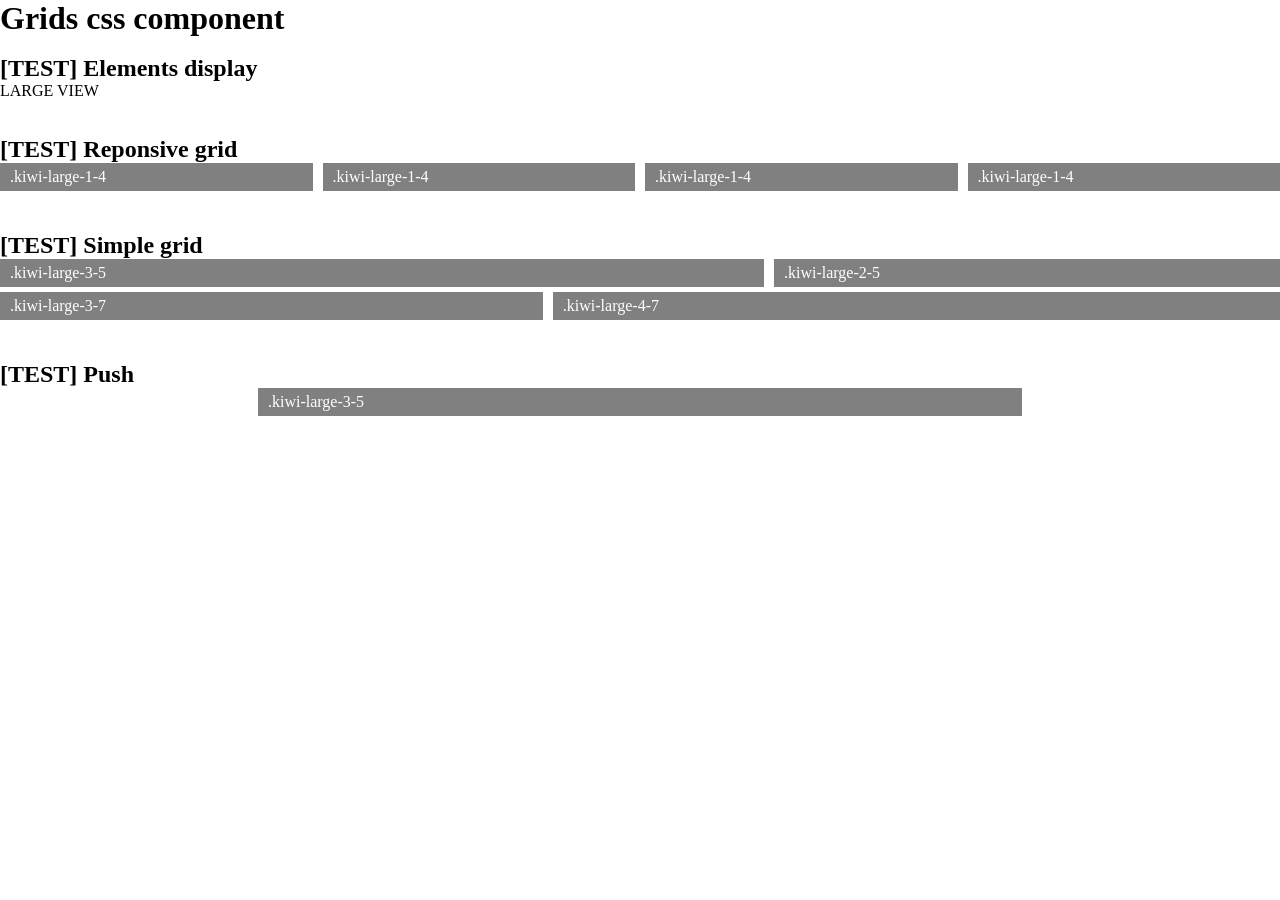
==== commit a9c68ea9: "Add centered content example." ====
--- a/index.html
+++ b/index.html
@@ -60,6 +60,13 @@
       <div class="kiwi-large-4-7">
         <div class="grey">.kiwi-large-4-7</div>
       </div>
+    </div><br><br>
+    <h2>[TEST] Push</h2>
+    <div class="kiwi-grid">
+      <div class="kiwi-large-1-5"></div>
+      <div class="kiwi-large-3-5">
+        <div class="grey">.kiwi-large-3-5</div>
+      </div>
     </div>
   </body>
 </html>
--- a/kiwi.css
+++ b/kiwi.css
@@ -76,6 +76,7 @@
   word-spacing: normal;
   vertical-align: top;
   padding-left: 10px;
+  float: left;
 }
 .kiwi-large-1,
 .kiwi-large-2-2,
@@ -290,6 +291,7 @@
     word-spacing: normal;
     vertical-align: top;
     padding-left: 10px;
+    float: left;
   }
   .kiwi-xlarge-1,
   .kiwi-xlarge-2-2,
@@ -505,6 +507,7 @@
     word-spacing: normal;
     vertical-align: top;
     padding-left: 10px;
+    float: left;
   }
   .kiwi-medium-1,
   .kiwi-medium-2-2,
@@ -720,6 +723,7 @@
     word-spacing: normal;
     vertical-align: top;
     padding-left: 10px;
+    float: left;
   }
   .kiwi-small-1,
   .kiwi-small-2-2,
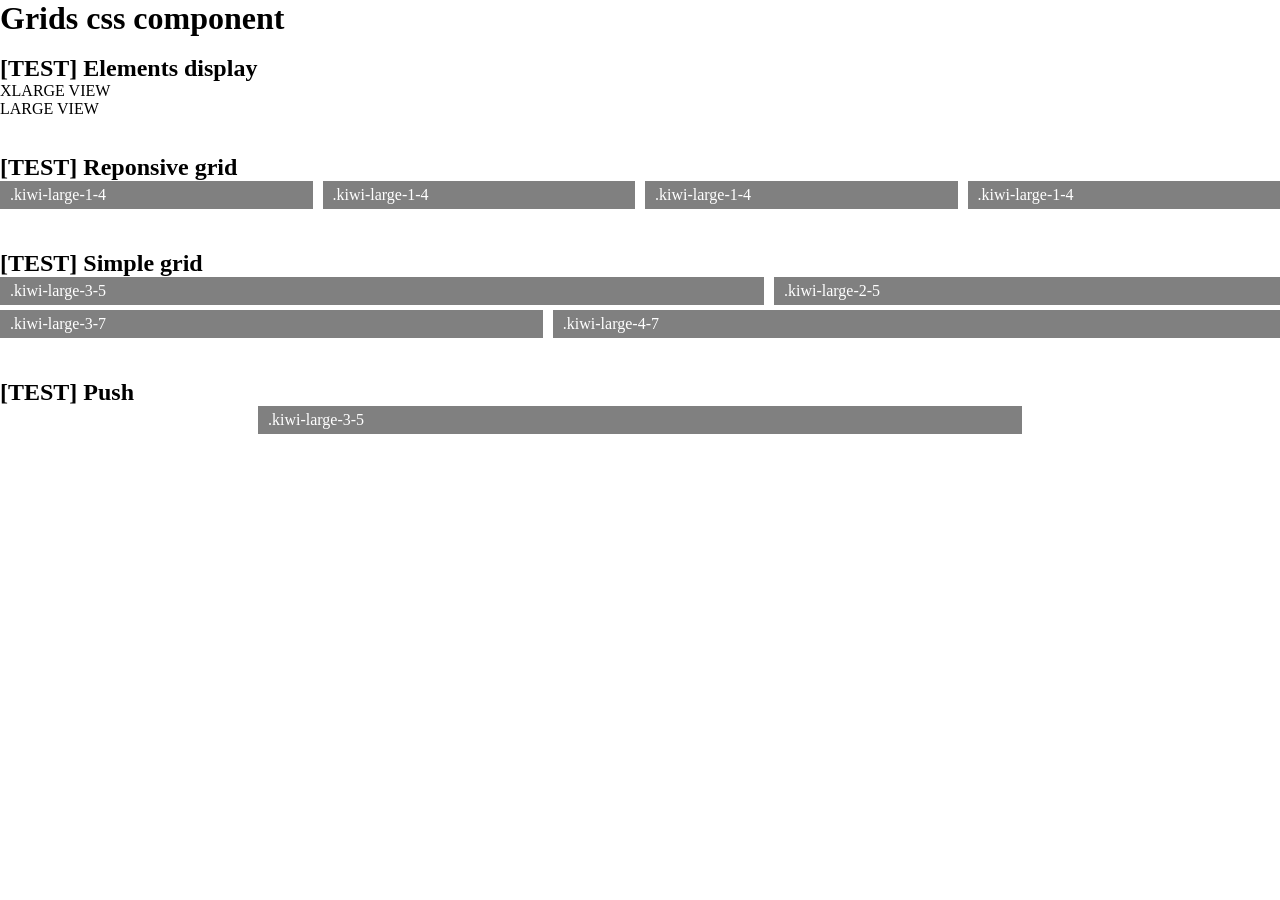
==== commit f52f3079: "Update index.html" ====
--- a/index.html
+++ b/index.html
@@ -20,6 +20,7 @@
   <body>
     <h1>Grids css component</h1><br>
     <h2>[TEST] Elements display</h2>
+    <div class="kiwi-visible-xlarge">XLARGE VIEW</div>
     <div class="kiwi-visible-large">LARGE VIEW </div>
     <div class="kiwi-visible-medium">MEDIUM VIEW</div>
     <div class="kiwi-visible-small">SMALL VIEW</div><br><br>
@@ -63,7 +64,7 @@
     </div><br><br>
     <h2>[TEST] Push</h2>
     <div class="kiwi-grid">
-      <div class="kiwi-large-1-5"></div>
+      <div class="kiwi-large-1-5">&nbsp;</div>
       <div class="kiwi-large-3-5">
         <div class="grey">.kiwi-large-3-5</div>
       </div>
--- a/kiwi.css
+++ b/kiwi.css
@@ -883,14 +883,37 @@
 /*
 **  Display
 */
+.kiwi-visible-xlarge {
+  display: none;
+}
+.kiwi-hidden-large {
+  display: none;
+}
+.kiwi-visible-large {
+  display: block;
+}
 .kiwi-visible-small {
   display: none;
 }
 .kiwi-visible-medium {
   display: none;
 }
-.kiwi-hidden-large {
-  display: none;
+@media  (min-width: 1280px) {
+  .kiwi-hidden-xlarge {
+    display: none;
+  }
+  .kiwi-visible-xlarge {
+    display: block;
+  }
+  .kiwi-hidden-large {
+    display: none;
+  }
+  .kiwi-visible-medium {
+    display: none;
+  }
+  .kiwi-visible-small {
+    display: none;
+  }
 }
 @media  (max-width: 980px) {
   .kiwi-hidden-medium {
@@ -905,6 +928,9 @@
   .kiwi-visible-large {
     display: none;
   }
+  .kiwi-visible-xlarge {
+    display: none;
+  }
 }
 @media  (max-width: 786px) {
   .kiwi-hidden-small {
@@ -919,5 +945,8 @@
   .kiwi-visible-medium {
     display: none;
   }
+  .kiwi-visible-xlarge {
+    display: none;
+  }
 }
 
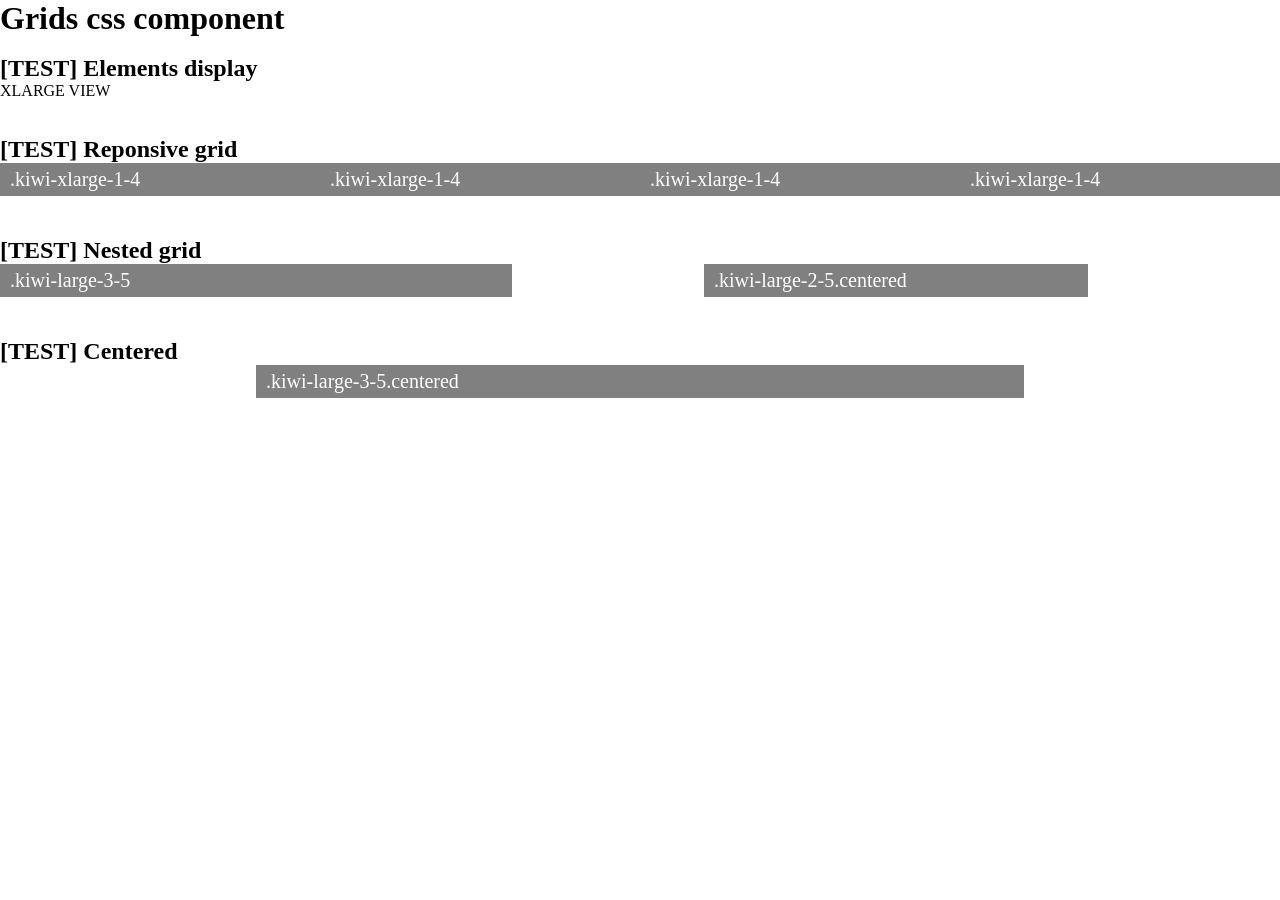
==== commit f48713f9: "Update index.html" ====
--- a/index.html
+++ b/index.html
@@ -14,6 +14,7 @@
   background-color: #808080;
   color: #fff;
   margin-bottom: 5px;
+  font-size: 20px;
 }
 </style>
   </head>
@@ -27,46 +28,47 @@
     <h2>[TEST] Reponsive grid </h2>
     <div class="kiwi-grid">
       <div class="kiwi-large-1-4 kiwi-medium-1-2 kiwi-small-1">
+        <div class="grey kiwi-visible-xlarge">.kiwi-xlarge-1-4</div>
         <div class="grey kiwi-visible-large">.kiwi-large-1-4</div>
         <div class="grey kiwi-visible-medium">.kiwi-medium-1-2</div>
         <div class="grey kiwi-visible-small">.kiwi-small-1</div>
       </div>
       <div class="kiwi-large-1-4 kiwi-medium-1-2 kiwi-small-1">
+        <div class="grey kiwi-visible-xlarge">.kiwi-xlarge-1-4</div>
         <div class="grey kiwi-visible-large">.kiwi-large-1-4</div>
         <div class="grey kiwi-visible-medium">.kiwi-medium-1-2</div>
         <div class="grey kiwi-visible-small">.kiwi-small-1</div>
       </div>
       <div class="kiwi-large-1-4 kiwi-medium-1-2 kiwi-small-1">
+        <div class="grey kiwi-visible-xlarge">.kiwi-xlarge-1-4</div>
         <div class="grey kiwi-visible-large">.kiwi-large-1-4</div>
         <div class="grey kiwi-visible-medium">.kiwi-medium-1-2</div>
         <div class="grey kiwi-visible-small">.kiwi-small-1</div>
       </div>
       <div class="kiwi-large-1-4 kiwi-medium-1-2 kiwi-small-1">
+        <div class="grey kiwi-visible-xlarge">.kiwi-xlarge-1-4</div>
         <div class="grey kiwi-visible-large">.kiwi-large-1-4</div>
         <div class="grey kiwi-visible-medium">.kiwi-medium-1-2</div>
         <div class="grey kiwi-visible-small">.kiwi-small-1</div>
       </div>
     </div><br><br>
-    <h2>[TEST] Simple grid</h2>
+    <h2>[TEST] Nested grid</h2>
     <div class="kiwi-grid">
-      <div class="kiwi-large-3-5">
+      <div class="kiwi-large-2-5">
         <div class="grey">.kiwi-large-3-5</div>
       </div>
-      <div class="kiwi-large-2-5">
-        <div class="grey">.kiwi-large-2-5</div>
-      </div>
-      <div class="kiwi-large-3-7">
-        <div class="grey">.kiwi-large-3-7</div>
-      </div>
-      <div class="kiwi-large-4-7">
-        <div class="grey">.kiwi-large-4-7</div>
+      <div class="kiwi-large-3-5">
+        <div class="kiwi-grid">
+          <div class="kiwi-large-1-2 centered">
+            <div class="grey">.kiwi-large-2-5.centered</div>
+          </div>
+        </div>
       </div>
     </div><br><br>
-    <h2>[TEST] Push</h2>
+    <h2>[TEST] Centered</h2>
     <div class="kiwi-grid">
-      <div class="kiwi-large-1-5">&nbsp;</div>
-      <div class="kiwi-large-3-5">
-        <div class="grey">.kiwi-large-3-5</div>
+      <div class="kiwi-large-3-5 centered">
+        <div class="grey">.kiwi-large-3-5.centered</div>
       </div>
     </div>
   </body>
--- a/kiwi.css
+++ b/kiwi.css
@@ -5,15 +5,12 @@
 **  Mixins
 */
 .kiwi-grid {
+  display: block;
+  width: 100%;
   letter-spacing: -0.31em;
   *letter-spacing: normal;
   *word-spacing: -0.43em;
-  text-rendering: optimizespeed;
-  display: -webkit-flex;
-  -webkit-flex-flow: row wrap;
-  display: -ms-flexbox;
-  -ms-flex-flow: row wrap;
-  margin-left: -10px;
+  font-size: 0;
 }
 /*
 **  Responsive grids
@@ -75,8 +72,7 @@
   letter-spacing: normal;
   word-spacing: normal;
   vertical-align: top;
-  padding-left: 10px;
-  float: left;
+  min-height: 1px;
 }
 .kiwi-large-1,
 .kiwi-large-2-2,
@@ -96,141 +92,282 @@
 .kiwi-large-6-12 {
   width: 50%;
 }
+.kiwi-large-1-2.centered {
+  margin-left: 25%;
+}
+.kiwi-large-2-2.centered {
+  margin-left: 0%;
+}
 .kiwi-large-1-3 {
   width: 33.333333333333336%;
   *width: 33.32233333333333%;
 }
+.kiwi-large-1-3.centered {
+  margin-left: 33.333333333333336%;
+}
 .kiwi-large-2-3 {
   width: 66.66666666666667%;
   *width: 66.65566666666668%;
 }
+.kiwi-large-2-3.centered {
+  margin-left: 16.666666666666668%;
+}
+.kiwi-large-3-3.centered {
+  margin-left: 0%;
+}
 .kiwi-large-1-4 {
   width: 25%;
   *width: 24.989%;
 }
+.kiwi-large-1-4.centered {
+  margin-left: 37.5%;
+}
+.kiwi-large-2-4.centered {
+  margin-left: 25%;
+}
 .kiwi-large-3-4 {
   width: 75%;
   *width: 74.989%;
 }
+.kiwi-large-3-4.centered {
+  margin-left: 12.5%;
+}
+.kiwi-large-4-4.centered {
+  margin-left: 0%;
+}
 .kiwi-large-1-5 {
   width: 20%;
   *width: 19.989%;
 }
+.kiwi-large-1-5.centered {
+  margin-left: 40%;
+}
 .kiwi-large-2-5 {
   width: 40%;
   *width: 39.989%;
 }
+.kiwi-large-2-5.centered {
+  margin-left: 30%;
+}
 .kiwi-large-3-5 {
   width: 60%;
   *width: 59.989%;
 }
+.kiwi-large-3-5.centered {
+  margin-left: 20%;
+}
 .kiwi-large-4-5 {
   width: 80%;
   *width: 79.989%;
 }
+.kiwi-large-4-5.centered {
+  margin-left: 10%;
+}
+.kiwi-large-5-5.centered {
+  margin-left: 0%;
+}
 .kiwi-large-1-6 {
   width: 16.666666666666668%;
   *width: 16.65566666666667%;
 }
+.kiwi-large-1-6.centered {
+  margin-left: 41.66666666666667%;
+}
 .kiwi-large-2-6 {
   width: 33.333333333333336%;
   *width: 33.32233333333333%;
 }
+.kiwi-large-2-6.centered {
+  margin-left: 33.333333333333336%;
+}
+.kiwi-large-3-6.centered {
+  margin-left: 25%;
+}
 .kiwi-large-4-6 {
   width: 66.66666666666667%;
   *width: 66.65566666666668%;
 }
+.kiwi-large-4-6.centered {
+  margin-left: 16.666666666666668%;
+}
 .kiwi-large-5-6 {
   width: 83.33333333333334%;
   *width: 83.32233333333335%;
 }
+.kiwi-large-5-6.centered {
+  margin-left: 8.333333333333334%;
+}
+.kiwi-large-6-6.centered {
+  margin-left: 0%;
+}
 .kiwi-large-1-7 {
   width: 14.285714285714286%;
   *width: 14.274714285714287%;
 }
+.kiwi-large-1-7.centered {
+  margin-left: 42.85714285714286%;
+}
 .kiwi-large-2-7 {
   width: 28.571428571428573%;
   *width: 28.560428571428574%;
 }
+.kiwi-large-2-7.centered {
+  margin-left: 35.714285714285715%;
+}
 .kiwi-large-3-7 {
   width: 42.85714285714286%;
   *width: 42.84614285714286%;
 }
+.kiwi-large-3-7.centered {
+  margin-left: 28.571428571428573%;
+}
 .kiwi-large-4-7 {
   width: 57.142857142857146%;
   *width: 57.13185714285714%;
 }
+.kiwi-large-4-7.centered {
+  margin-left: 21.42857142857143%;
+}
 .kiwi-large-5-7 {
   width: 71.42857142857143%;
   *width: 71.41757142857143%;
 }
+.kiwi-large-5-7.centered {
+  margin-left: 14.285714285714286%;
+}
 .kiwi-large-6-7 {
   width: 85.71428571428572%;
   *width: 85.70328571428573%;
 }
+.kiwi-large-6-7.centered {
+  margin-left: 7.142857142857143%;
+}
+.kiwi-large-7-7.centered {
+  margin-left: 0%;
+}
 .kiwi-large-1-8 {
   width: 12.5%;
   *width: 12.489%;
 }
+.kiwi-large-1-8.centered {
+  margin-left: 43.75%;
+}
 .kiwi-large-2-8 {
   width: 25%;
   *width: 24.989%;
 }
+.kiwi-large-2-8.centered {
+  margin-left: 37.5%;
+}
 .kiwi-large-3-8 {
   width: 37.5%;
   *width: 37.489%;
 }
+.kiwi-large-3-8.centered {
+  margin-left: 31.25%;
+}
+.kiwi-large-4-8.centered {
+  margin-left: 25%;
+}
 .kiwi-large-5-8 {
   width: 62.5%;
   *width: 62.489%;
 }
+.kiwi-large-5-8.centered {
+  margin-left: 18.75%;
+}
 .kiwi-large-6-8 {
   width: 75%;
   *width: 74.989%;
 }
+.kiwi-large-6-8.centered {
+  margin-left: 12.5%;
+}
 .kiwi-large-7-8 {
   width: 87.5%;
   *width: 87.489%;
 }
+.kiwi-large-7-8.centered {
+  margin-left: 6.25%;
+}
+.kiwi-large-8-8.centered {
+  margin-left: 0%;
+}
 .kiwi-large-1-12 {
   width: 8.333333333333334%;
   *width: 8.322333333333335%;
 }
+.kiwi-large-1-12.centered {
+  margin-left: 45.833333333333336%;
+}
 .kiwi-large-2-12 {
   width: 16.666666666666668%;
   *width: 16.65566666666667%;
 }
+.kiwi-large-2-12.centered {
+  margin-left: 41.66666666666667%;
+}
 .kiwi-large-3-12 {
   width: 25%;
   *width: 24.989%;
 }
+.kiwi-large-3-12.centered {
+  margin-left: 37.5%;
+}
 .kiwi-large-4-12 {
   width: 33.333333333333336%;
   *width: 33.32233333333333%;
 }
+.kiwi-large-4-12.centered {
+  margin-left: 33.333333333333336%;
+}
 .kiwi-large-5-12 {
   width: 41.66666666666667%;
   *width: 41.65566666666667%;
 }
+.kiwi-large-5-12.centered {
+  margin-left: 29.166666666666668%;
+}
+.kiwi-large-6-12.centered {
+  margin-left: 25%;
+}
 .kiwi-large-7-12 {
   width: 58.333333333333336%;
   *width: 58.32233333333333%;
 }
+.kiwi-large-7-12.centered {
+  margin-left: 20.833333333333336%;
+}
 .kiwi-large-8-12 {
   width: 66.66666666666667%;
   *width: 66.65566666666668%;
 }
+.kiwi-large-8-12.centered {
+  margin-left: 16.666666666666668%;
+}
 .kiwi-large-9-12 {
   width: 75%;
   *width: 74.989%;
 }
+.kiwi-large-9-12.centered {
+  margin-left: 12.5%;
+}
 .kiwi-large-10-12 {
   width: 83.33333333333334%;
   *width: 83.32233333333335%;
 }
+.kiwi-large-10-12.centered {
+  margin-left: 8.333333333333334%;
+}
 .kiwi-large-11-12 {
   width: 91.66666666666667%;
   *width: 91.65566666666668%;
+}
+.kiwi-large-11-12.centered {
+  margin-left: 4.166666666666667%;
+}
+.kiwi-large-12-12.centered {
+  margin-left: 0%;
 }
 @media  (min-width: 1280px) {
   .kiwi-xlarge-1,
@@ -290,8 +427,7 @@
     letter-spacing: normal;
     word-spacing: normal;
     vertical-align: top;
-    padding-left: 10px;
-    float: left;
+    min-height: 1px;
   }
   .kiwi-xlarge-1,
   .kiwi-xlarge-2-2,
@@ -311,141 +447,282 @@
   .kiwi-xlarge-6-12 {
     width: 50%;
   }
+  .kiwi-xlarge-1-2.centered {
+    margin-left: 25%;
+  }
+  .kiwi-xlarge-2-2.centered {
+    margin-left: 0%;
+  }
   .kiwi-xlarge-1-3 {
     width: 33.333333333333336%;
     *width: 33.32233333333333%;
   }
+  .kiwi-xlarge-1-3.centered {
+    margin-left: 33.333333333333336%;
+  }
   .kiwi-xlarge-2-3 {
     width: 66.66666666666667%;
     *width: 66.65566666666668%;
   }
+  .kiwi-xlarge-2-3.centered {
+    margin-left: 16.666666666666668%;
+  }
+  .kiwi-xlarge-3-3.centered {
+    margin-left: 0%;
+  }
   .kiwi-xlarge-1-4 {
     width: 25%;
     *width: 24.989%;
   }
+  .kiwi-xlarge-1-4.centered {
+    margin-left: 37.5%;
+  }
+  .kiwi-xlarge-2-4.centered {
+    margin-left: 25%;
+  }
   .kiwi-xlarge-3-4 {
     width: 75%;
     *width: 74.989%;
   }
+  .kiwi-xlarge-3-4.centered {
+    margin-left: 12.5%;
+  }
+  .kiwi-xlarge-4-4.centered {
+    margin-left: 0%;
+  }
   .kiwi-xlarge-1-5 {
     width: 20%;
     *width: 19.989%;
   }
+  .kiwi-xlarge-1-5.centered {
+    margin-left: 40%;
+  }
   .kiwi-xlarge-2-5 {
     width: 40%;
     *width: 39.989%;
   }
+  .kiwi-xlarge-2-5.centered {
+    margin-left: 30%;
+  }
   .kiwi-xlarge-3-5 {
     width: 60%;
     *width: 59.989%;
   }
+  .kiwi-xlarge-3-5.centered {
+    margin-left: 20%;
+  }
   .kiwi-xlarge-4-5 {
     width: 80%;
     *width: 79.989%;
   }
+  .kiwi-xlarge-4-5.centered {
+    margin-left: 10%;
+  }
+  .kiwi-xlarge-5-5.centered {
+    margin-left: 0%;
+  }
   .kiwi-xlarge-1-6 {
     width: 16.666666666666668%;
     *width: 16.65566666666667%;
   }
+  .kiwi-xlarge-1-6.centered {
+    margin-left: 41.66666666666667%;
+  }
   .kiwi-xlarge-2-6 {
     width: 33.333333333333336%;
     *width: 33.32233333333333%;
   }
+  .kiwi-xlarge-2-6.centered {
+    margin-left: 33.333333333333336%;
+  }
+  .kiwi-xlarge-3-6.centered {
+    margin-left: 25%;
+  }
   .kiwi-xlarge-4-6 {
     width: 66.66666666666667%;
     *width: 66.65566666666668%;
   }
+  .kiwi-xlarge-4-6.centered {
+    margin-left: 16.666666666666668%;
+  }
   .kiwi-xlarge-5-6 {
     width: 83.33333333333334%;
     *width: 83.32233333333335%;
   }
+  .kiwi-xlarge-5-6.centered {
+    margin-left: 8.333333333333334%;
+  }
+  .kiwi-xlarge-6-6.centered {
+    margin-left: 0%;
+  }
   .kiwi-xlarge-1-7 {
     width: 14.285714285714286%;
     *width: 14.274714285714287%;
   }
+  .kiwi-xlarge-1-7.centered {
+    margin-left: 42.85714285714286%;
+  }
   .kiwi-xlarge-2-7 {
     width: 28.571428571428573%;
     *width: 28.560428571428574%;
   }
+  .kiwi-xlarge-2-7.centered {
+    margin-left: 35.714285714285715%;
+  }
   .kiwi-xlarge-3-7 {
     width: 42.85714285714286%;
     *width: 42.84614285714286%;
   }
+  .kiwi-xlarge-3-7.centered {
+    margin-left: 28.571428571428573%;
+  }
   .kiwi-xlarge-4-7 {
     width: 57.142857142857146%;
     *width: 57.13185714285714%;
   }
+  .kiwi-xlarge-4-7.centered {
+    margin-left: 21.42857142857143%;
+  }
   .kiwi-xlarge-5-7 {
     width: 71.42857142857143%;
     *width: 71.41757142857143%;
   }
+  .kiwi-xlarge-5-7.centered {
+    margin-left: 14.285714285714286%;
+  }
   .kiwi-xlarge-6-7 {
     width: 85.71428571428572%;
     *width: 85.70328571428573%;
   }
+  .kiwi-xlarge-6-7.centered {
+    margin-left: 7.142857142857143%;
+  }
+  .kiwi-xlarge-7-7.centered {
+    margin-left: 0%;
+  }
   .kiwi-xlarge-1-8 {
     width: 12.5%;
     *width: 12.489%;
   }
+  .kiwi-xlarge-1-8.centered {
+    margin-left: 43.75%;
+  }
   .kiwi-xlarge-2-8 {
     width: 25%;
     *width: 24.989%;
   }
+  .kiwi-xlarge-2-8.centered {
+    margin-left: 37.5%;
+  }
   .kiwi-xlarge-3-8 {
     width: 37.5%;
     *width: 37.489%;
   }
+  .kiwi-xlarge-3-8.centered {
+    margin-left: 31.25%;
+  }
+  .kiwi-xlarge-4-8.centered {
+    margin-left: 25%;
+  }
   .kiwi-xlarge-5-8 {
     width: 62.5%;
     *width: 62.489%;
   }
+  .kiwi-xlarge-5-8.centered {
+    margin-left: 18.75%;
+  }
   .kiwi-xlarge-6-8 {
     width: 75%;
     *width: 74.989%;
   }
+  .kiwi-xlarge-6-8.centered {
+    margin-left: 12.5%;
+  }
   .kiwi-xlarge-7-8 {
     width: 87.5%;
     *width: 87.489%;
   }
+  .kiwi-xlarge-7-8.centered {
+    margin-left: 6.25%;
+  }
+  .kiwi-xlarge-8-8.centered {
+    margin-left: 0%;
+  }
   .kiwi-xlarge-1-12 {
     width: 8.333333333333334%;
     *width: 8.322333333333335%;
   }
+  .kiwi-xlarge-1-12.centered {
+    margin-left: 45.833333333333336%;
+  }
   .kiwi-xlarge-2-12 {
     width: 16.666666666666668%;
     *width: 16.65566666666667%;
   }
+  .kiwi-xlarge-2-12.centered {
+    margin-left: 41.66666666666667%;
+  }
   .kiwi-xlarge-3-12 {
     width: 25%;
     *width: 24.989%;
   }
+  .kiwi-xlarge-3-12.centered {
+    margin-left: 37.5%;
+  }
   .kiwi-xlarge-4-12 {
     width: 33.333333333333336%;
     *width: 33.32233333333333%;
   }
+  .kiwi-xlarge-4-12.centered {
+    margin-left: 33.333333333333336%;
+  }
   .kiwi-xlarge-5-12 {
     width: 41.66666666666667%;
     *width: 41.65566666666667%;
   }
+  .kiwi-xlarge-5-12.centered {
+    margin-left: 29.166666666666668%;
+  }
+  .kiwi-xlarge-6-12.centered {
+    margin-left: 25%;
+  }
   .kiwi-xlarge-7-12 {
     width: 58.333333333333336%;
     *width: 58.32233333333333%;
   }
+  .kiwi-xlarge-7-12.centered {
+    margin-left: 20.833333333333336%;
+  }
   .kiwi-xlarge-8-12 {
     width: 66.66666666666667%;
     *width: 66.65566666666668%;
   }
+  .kiwi-xlarge-8-12.centered {
+    margin-left: 16.666666666666668%;
+  }
   .kiwi-xlarge-9-12 {
     width: 75%;
     *width: 74.989%;
   }
+  .kiwi-xlarge-9-12.centered {
+    margin-left: 12.5%;
+  }
   .kiwi-xlarge-10-12 {
     width: 83.33333333333334%;
     *width: 83.32233333333335%;
   }
+  .kiwi-xlarge-10-12.centered {
+    margin-left: 8.333333333333334%;
+  }
   .kiwi-xlarge-11-12 {
     width: 91.66666666666667%;
     *width: 91.65566666666668%;
+  }
+  .kiwi-xlarge-11-12.centered {
+    margin-left: 4.166666666666667%;
+  }
+  .kiwi-xlarge-12-12.centered {
+    margin-left: 0%;
   }
 }
 @media  (max-width: 980px) {
@@ -506,8 +783,7 @@
     letter-spacing: normal;
     word-spacing: normal;
     vertical-align: top;
-    padding-left: 10px;
-    float: left;
+    min-height: 1px;
   }
   .kiwi-medium-1,
   .kiwi-medium-2-2,
@@ -527,141 +803,282 @@
   .kiwi-medium-6-12 {
     width: 50%;
   }
+  .kiwi-medium-1-2.centered {
+    margin-left: 25%;
+  }
+  .kiwi-medium-2-2.centered {
+    margin-left: 0%;
+  }
   .kiwi-medium-1-3 {
     width: 33.333333333333336%;
     *width: 33.32233333333333%;
   }
+  .kiwi-medium-1-3.centered {
+    margin-left: 33.333333333333336%;
+  }
   .kiwi-medium-2-3 {
     width: 66.66666666666667%;
     *width: 66.65566666666668%;
   }
+  .kiwi-medium-2-3.centered {
+    margin-left: 16.666666666666668%;
+  }
+  .kiwi-medium-3-3.centered {
+    margin-left: 0%;
+  }
   .kiwi-medium-1-4 {
     width: 25%;
     *width: 24.989%;
   }
+  .kiwi-medium-1-4.centered {
+    margin-left: 37.5%;
+  }
+  .kiwi-medium-2-4.centered {
+    margin-left: 25%;
+  }
   .kiwi-medium-3-4 {
     width: 75%;
     *width: 74.989%;
   }
+  .kiwi-medium-3-4.centered {
+    margin-left: 12.5%;
+  }
+  .kiwi-medium-4-4.centered {
+    margin-left: 0%;
+  }
   .kiwi-medium-1-5 {
     width: 20%;
     *width: 19.989%;
   }
+  .kiwi-medium-1-5.centered {
+    margin-left: 40%;
+  }
   .kiwi-medium-2-5 {
     width: 40%;
     *width: 39.989%;
   }
+  .kiwi-medium-2-5.centered {
+    margin-left: 30%;
+  }
   .kiwi-medium-3-5 {
     width: 60%;
     *width: 59.989%;
   }
+  .kiwi-medium-3-5.centered {
+    margin-left: 20%;
+  }
   .kiwi-medium-4-5 {
     width: 80%;
     *width: 79.989%;
   }
+  .kiwi-medium-4-5.centered {
+    margin-left: 10%;
+  }
+  .kiwi-medium-5-5.centered {
+    margin-left: 0%;
+  }
   .kiwi-medium-1-6 {
     width: 16.666666666666668%;
     *width: 16.65566666666667%;
   }
+  .kiwi-medium-1-6.centered {
+    margin-left: 41.66666666666667%;
+  }
   .kiwi-medium-2-6 {
     width: 33.333333333333336%;
     *width: 33.32233333333333%;
   }
+  .kiwi-medium-2-6.centered {
+    margin-left: 33.333333333333336%;
+  }
+  .kiwi-medium-3-6.centered {
+    margin-left: 25%;
+  }
   .kiwi-medium-4-6 {
     width: 66.66666666666667%;
     *width: 66.65566666666668%;
   }
+  .kiwi-medium-4-6.centered {
+    margin-left: 16.666666666666668%;
+  }
   .kiwi-medium-5-6 {
     width: 83.33333333333334%;
     *width: 83.32233333333335%;
   }
+  .kiwi-medium-5-6.centered {
+    margin-left: 8.333333333333334%;
+  }
+  .kiwi-medium-6-6.centered {
+    margin-left: 0%;
+  }
   .kiwi-medium-1-7 {
     width: 14.285714285714286%;
     *width: 14.274714285714287%;
   }
+  .kiwi-medium-1-7.centered {
+    margin-left: 42.85714285714286%;
+  }
   .kiwi-medium-2-7 {
     width: 28.571428571428573%;
     *width: 28.560428571428574%;
   }
+  .kiwi-medium-2-7.centered {
+    margin-left: 35.714285714285715%;
+  }
   .kiwi-medium-3-7 {
     width: 42.85714285714286%;
     *width: 42.84614285714286%;
   }
+  .kiwi-medium-3-7.centered {
+    margin-left: 28.571428571428573%;
+  }
   .kiwi-medium-4-7 {
     width: 57.142857142857146%;
     *width: 57.13185714285714%;
   }
+  .kiwi-medium-4-7.centered {
+    margin-left: 21.42857142857143%;
+  }
   .kiwi-medium-5-7 {
     width: 71.42857142857143%;
     *width: 71.41757142857143%;
   }
+  .kiwi-medium-5-7.centered {
+    margin-left: 14.285714285714286%;
+  }
   .kiwi-medium-6-7 {
     width: 85.71428571428572%;
     *width: 85.70328571428573%;
   }
+  .kiwi-medium-6-7.centered {
+    margin-left: 7.142857142857143%;
+  }
+  .kiwi-medium-7-7.centered {
+    margin-left: 0%;
+  }
   .kiwi-medium-1-8 {
     width: 12.5%;
     *width: 12.489%;
   }
+  .kiwi-medium-1-8.centered {
+    margin-left: 43.75%;
+  }
   .kiwi-medium-2-8 {
     width: 25%;
     *width: 24.989%;
   }
+  .kiwi-medium-2-8.centered {
+    margin-left: 37.5%;
+  }
   .kiwi-medium-3-8 {
     width: 37.5%;
     *width: 37.489%;
   }
+  .kiwi-medium-3-8.centered {
+    margin-left: 31.25%;
+  }
+  .kiwi-medium-4-8.centered {
+    margin-left: 25%;
+  }
   .kiwi-medium-5-8 {
     width: 62.5%;
     *width: 62.489%;
   }
+  .kiwi-medium-5-8.centered {
+    margin-left: 18.75%;
+  }
   .kiwi-medium-6-8 {
     width: 75%;
     *width: 74.989%;
   }
+  .kiwi-medium-6-8.centered {
+    margin-left: 12.5%;
+  }
   .kiwi-medium-7-8 {
     width: 87.5%;
     *width: 87.489%;
   }
+  .kiwi-medium-7-8.centered {
+    margin-left: 6.25%;
+  }
+  .kiwi-medium-8-8.centered {
+    margin-left: 0%;
+  }
   .kiwi-medium-1-12 {
     width: 8.333333333333334%;
     *width: 8.322333333333335%;
   }
+  .kiwi-medium-1-12.centered {
+    margin-left: 45.833333333333336%;
+  }
   .kiwi-medium-2-12 {
     width: 16.666666666666668%;
     *width: 16.65566666666667%;
   }
+  .kiwi-medium-2-12.centered {
+    margin-left: 41.66666666666667%;
+  }
   .kiwi-medium-3-12 {
     width: 25%;
     *width: 24.989%;
   }
+  .kiwi-medium-3-12.centered {
+    margin-left: 37.5%;
+  }
   .kiwi-medium-4-12 {
     width: 33.333333333333336%;
     *width: 33.32233333333333%;
   }
+  .kiwi-medium-4-12.centered {
+    margin-left: 33.333333333333336%;
+  }
   .kiwi-medium-5-12 {
     width: 41.66666666666667%;
     *width: 41.65566666666667%;
   }
+  .kiwi-medium-5-12.centered {
+    margin-left: 29.166666666666668%;
+  }
+  .kiwi-medium-6-12.centered {
+    margin-left: 25%;
+  }
   .kiwi-medium-7-12 {
     width: 58.333333333333336%;
     *width: 58.32233333333333%;
   }
+  .kiwi-medium-7-12.centered {
+    margin-left: 20.833333333333336%;
+  }
   .kiwi-medium-8-12 {
     width: 66.66666666666667%;
     *width: 66.65566666666668%;
   }
+  .kiwi-medium-8-12.centered {
+    margin-left: 16.666666666666668%;
+  }
   .kiwi-medium-9-12 {
     width: 75%;
     *width: 74.989%;
   }
+  .kiwi-medium-9-12.centered {
+    margin-left: 12.5%;
+  }
   .kiwi-medium-10-12 {
     width: 83.33333333333334%;
     *width: 83.32233333333335%;
   }
+  .kiwi-medium-10-12.centered {
+    margin-left: 8.333333333333334%;
+  }
   .kiwi-medium-11-12 {
     width: 91.66666666666667%;
     *width: 91.65566666666668%;
+  }
+  .kiwi-medium-11-12.centered {
+    margin-left: 4.166666666666667%;
+  }
+  .kiwi-medium-12-12.centered {
+    margin-left: 0%;
   }
 }
 @media  (max-width: 786px) {
@@ -722,8 +1139,7 @@
     letter-spacing: normal;
     word-spacing: normal;
     vertical-align: top;
-    padding-left: 10px;
-    float: left;
+    min-height: 1px;
   }
   .kiwi-small-1,
   .kiwi-small-2-2,
@@ -743,141 +1159,282 @@
   .kiwi-small-6-12 {
     width: 50%;
   }
+  .kiwi-small-1-2.centered {
+    margin-left: 25%;
+  }
+  .kiwi-small-2-2.centered {
+    margin-left: 0%;
+  }
   .kiwi-small-1-3 {
     width: 33.333333333333336%;
     *width: 33.32233333333333%;
   }
+  .kiwi-small-1-3.centered {
+    margin-left: 33.333333333333336%;
+  }
   .kiwi-small-2-3 {
     width: 66.66666666666667%;
     *width: 66.65566666666668%;
   }
+  .kiwi-small-2-3.centered {
+    margin-left: 16.666666666666668%;
+  }
+  .kiwi-small-3-3.centered {
+    margin-left: 0%;
+  }
   .kiwi-small-1-4 {
     width: 25%;
     *width: 24.989%;
   }
+  .kiwi-small-1-4.centered {
+    margin-left: 37.5%;
+  }
+  .kiwi-small-2-4.centered {
+    margin-left: 25%;
+  }
   .kiwi-small-3-4 {
     width: 75%;
     *width: 74.989%;
   }
+  .kiwi-small-3-4.centered {
+    margin-left: 12.5%;
+  }
+  .kiwi-small-4-4.centered {
+    margin-left: 0%;
+  }
   .kiwi-small-1-5 {
     width: 20%;
     *width: 19.989%;
   }
+  .kiwi-small-1-5.centered {
+    margin-left: 40%;
+  }
   .kiwi-small-2-5 {
     width: 40%;
     *width: 39.989%;
   }
+  .kiwi-small-2-5.centered {
+    margin-left: 30%;
+  }
   .kiwi-small-3-5 {
     width: 60%;
     *width: 59.989%;
   }
+  .kiwi-small-3-5.centered {
+    margin-left: 20%;
+  }
   .kiwi-small-4-5 {
     width: 80%;
     *width: 79.989%;
   }
+  .kiwi-small-4-5.centered {
+    margin-left: 10%;
+  }
+  .kiwi-small-5-5.centered {
+    margin-left: 0%;
+  }
   .kiwi-small-1-6 {
     width: 16.666666666666668%;
     *width: 16.65566666666667%;
   }
+  .kiwi-small-1-6.centered {
+    margin-left: 41.66666666666667%;
+  }
   .kiwi-small-2-6 {
     width: 33.333333333333336%;
     *width: 33.32233333333333%;
   }
+  .kiwi-small-2-6.centered {
+    margin-left: 33.333333333333336%;
+  }
+  .kiwi-small-3-6.centered {
+    margin-left: 25%;
+  }
   .kiwi-small-4-6 {
     width: 66.66666666666667%;
     *width: 66.65566666666668%;
   }
+  .kiwi-small-4-6.centered {
+    margin-left: 16.666666666666668%;
+  }
   .kiwi-small-5-6 {
     width: 83.33333333333334%;
     *width: 83.32233333333335%;
   }
+  .kiwi-small-5-6.centered {
+    margin-left: 8.333333333333334%;
+  }
+  .kiwi-small-6-6.centered {
+    margin-left: 0%;
+  }
   .kiwi-small-1-7 {
     width: 14.285714285714286%;
     *width: 14.274714285714287%;
   }
+  .kiwi-small-1-7.centered {
+    margin-left: 42.85714285714286%;
+  }
   .kiwi-small-2-7 {
     width: 28.571428571428573%;
     *width: 28.560428571428574%;
   }
+  .kiwi-small-2-7.centered {
+    margin-left: 35.714285714285715%;
+  }
   .kiwi-small-3-7 {
     width: 42.85714285714286%;
     *width: 42.84614285714286%;
   }
+  .kiwi-small-3-7.centered {
+    margin-left: 28.571428571428573%;
+  }
   .kiwi-small-4-7 {
     width: 57.142857142857146%;
     *width: 57.13185714285714%;
   }
+  .kiwi-small-4-7.centered {
+    margin-left: 21.42857142857143%;
+  }
   .kiwi-small-5-7 {
     width: 71.42857142857143%;
     *width: 71.41757142857143%;
   }
+  .kiwi-small-5-7.centered {
+    margin-left: 14.285714285714286%;
+  }
   .kiwi-small-6-7 {
     width: 85.71428571428572%;
     *width: 85.70328571428573%;
   }
+  .kiwi-small-6-7.centered {
+    margin-left: 7.142857142857143%;
+  }
+  .kiwi-small-7-7.centered {
+    margin-left: 0%;
+  }
   .kiwi-small-1-8 {
     width: 12.5%;
     *width: 12.489%;
   }
+  .kiwi-small-1-8.centered {
+    margin-left: 43.75%;
+  }
   .kiwi-small-2-8 {
     width: 25%;
     *width: 24.989%;
   }
+  .kiwi-small-2-8.centered {
+    margin-left: 37.5%;
+  }
   .kiwi-small-3-8 {
     width: 37.5%;
     *width: 37.489%;
   }
+  .kiwi-small-3-8.centered {
+    margin-left: 31.25%;
+  }
+  .kiwi-small-4-8.centered {
+    margin-left: 25%;
+  }
   .kiwi-small-5-8 {
     width: 62.5%;
     *width: 62.489%;
   }
+  .kiwi-small-5-8.centered {
+    margin-left: 18.75%;
+  }
   .kiwi-small-6-8 {
     width: 75%;
     *width: 74.989%;
   }
+  .kiwi-small-6-8.centered {
+    margin-left: 12.5%;
+  }
   .kiwi-small-7-8 {
     width: 87.5%;
     *width: 87.489%;
   }
+  .kiwi-small-7-8.centered {
+    margin-left: 6.25%;
+  }
+  .kiwi-small-8-8.centered {
+    margin-left: 0%;
+  }
   .kiwi-small-1-12 {
     width: 8.333333333333334%;
     *width: 8.322333333333335%;
   }
+  .kiwi-small-1-12.centered {
+    margin-left: 45.833333333333336%;
+  }
   .kiwi-small-2-12 {
     width: 16.666666666666668%;
     *width: 16.65566666666667%;
   }
+  .kiwi-small-2-12.centered {
+    margin-left: 41.66666666666667%;
+  }
   .kiwi-small-3-12 {
     width: 25%;
     *width: 24.989%;
   }
+  .kiwi-small-3-12.centered {
+    margin-left: 37.5%;
+  }
   .kiwi-small-4-12 {
     width: 33.333333333333336%;
     *width: 33.32233333333333%;
   }
+  .kiwi-small-4-12.centered {
+    margin-left: 33.333333333333336%;
+  }
   .kiwi-small-5-12 {
     width: 41.66666666666667%;
     *width: 41.65566666666667%;
   }
+  .kiwi-small-5-12.centered {
+    margin-left: 29.166666666666668%;
+  }
+  .kiwi-small-6-12.centered {
+    margin-left: 25%;
+  }
   .kiwi-small-7-12 {
     width: 58.333333333333336%;
     *width: 58.32233333333333%;
   }
+  .kiwi-small-7-12.centered {
+    margin-left: 20.833333333333336%;
+  }
   .kiwi-small-8-12 {
     width: 66.66666666666667%;
     *width: 66.65566666666668%;
   }
+  .kiwi-small-8-12.centered {
+    margin-left: 16.666666666666668%;
+  }
   .kiwi-small-9-12 {
     width: 75%;
     *width: 74.989%;
   }
+  .kiwi-small-9-12.centered {
+    margin-left: 12.5%;
+  }
   .kiwi-small-10-12 {
     width: 83.33333333333334%;
     *width: 83.32233333333335%;
   }
+  .kiwi-small-10-12.centered {
+    margin-left: 8.333333333333334%;
+  }
   .kiwi-small-11-12 {
     width: 91.66666666666667%;
     *width: 91.65566666666668%;
+  }
+  .kiwi-small-11-12.centered {
+    margin-left: 4.166666666666667%;
+  }
+  .kiwi-small-12-12.centered {
+    margin-left: 0%;
   }
 }
 /*
@@ -905,7 +1462,7 @@
   .kiwi-visible-xlarge {
     display: block;
   }
-  .kiwi-hidden-large {
+  .kiwi-visible-large {
     display: none;
   }
   .kiwi-visible-medium {
